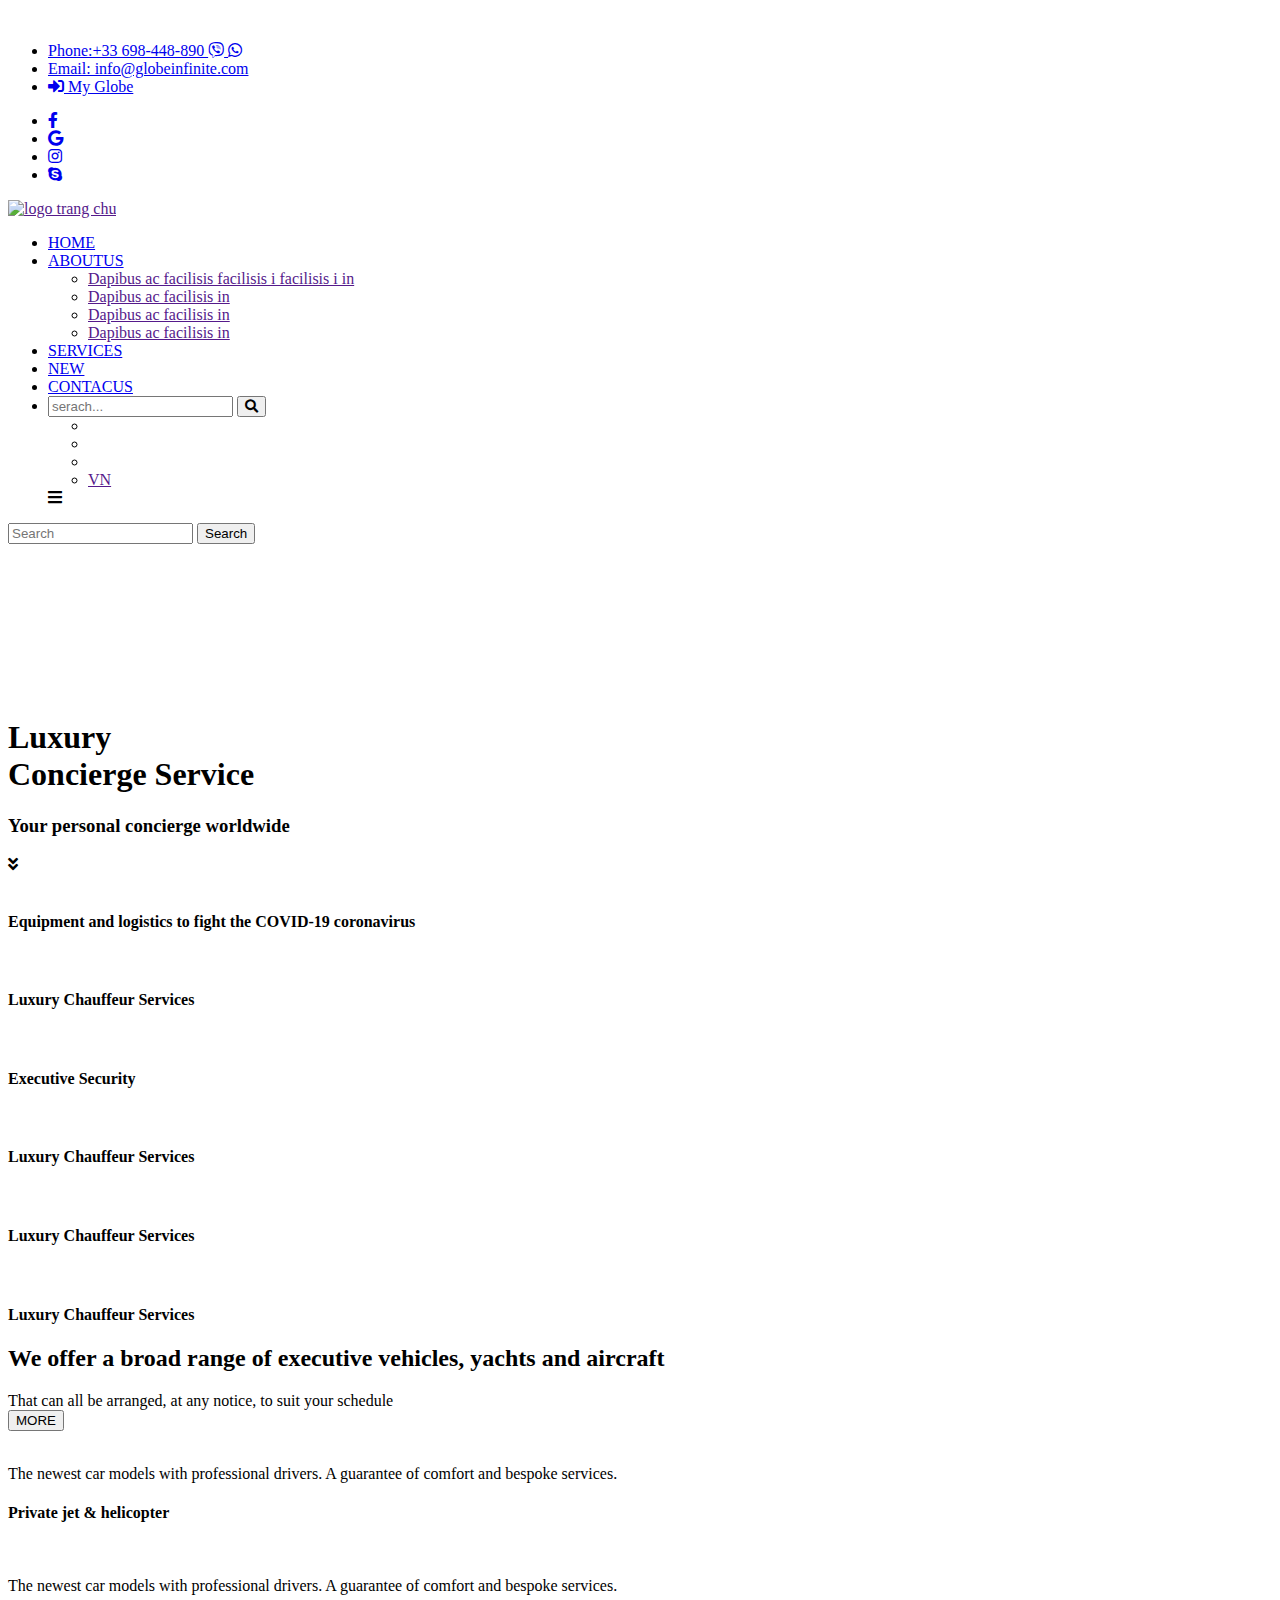
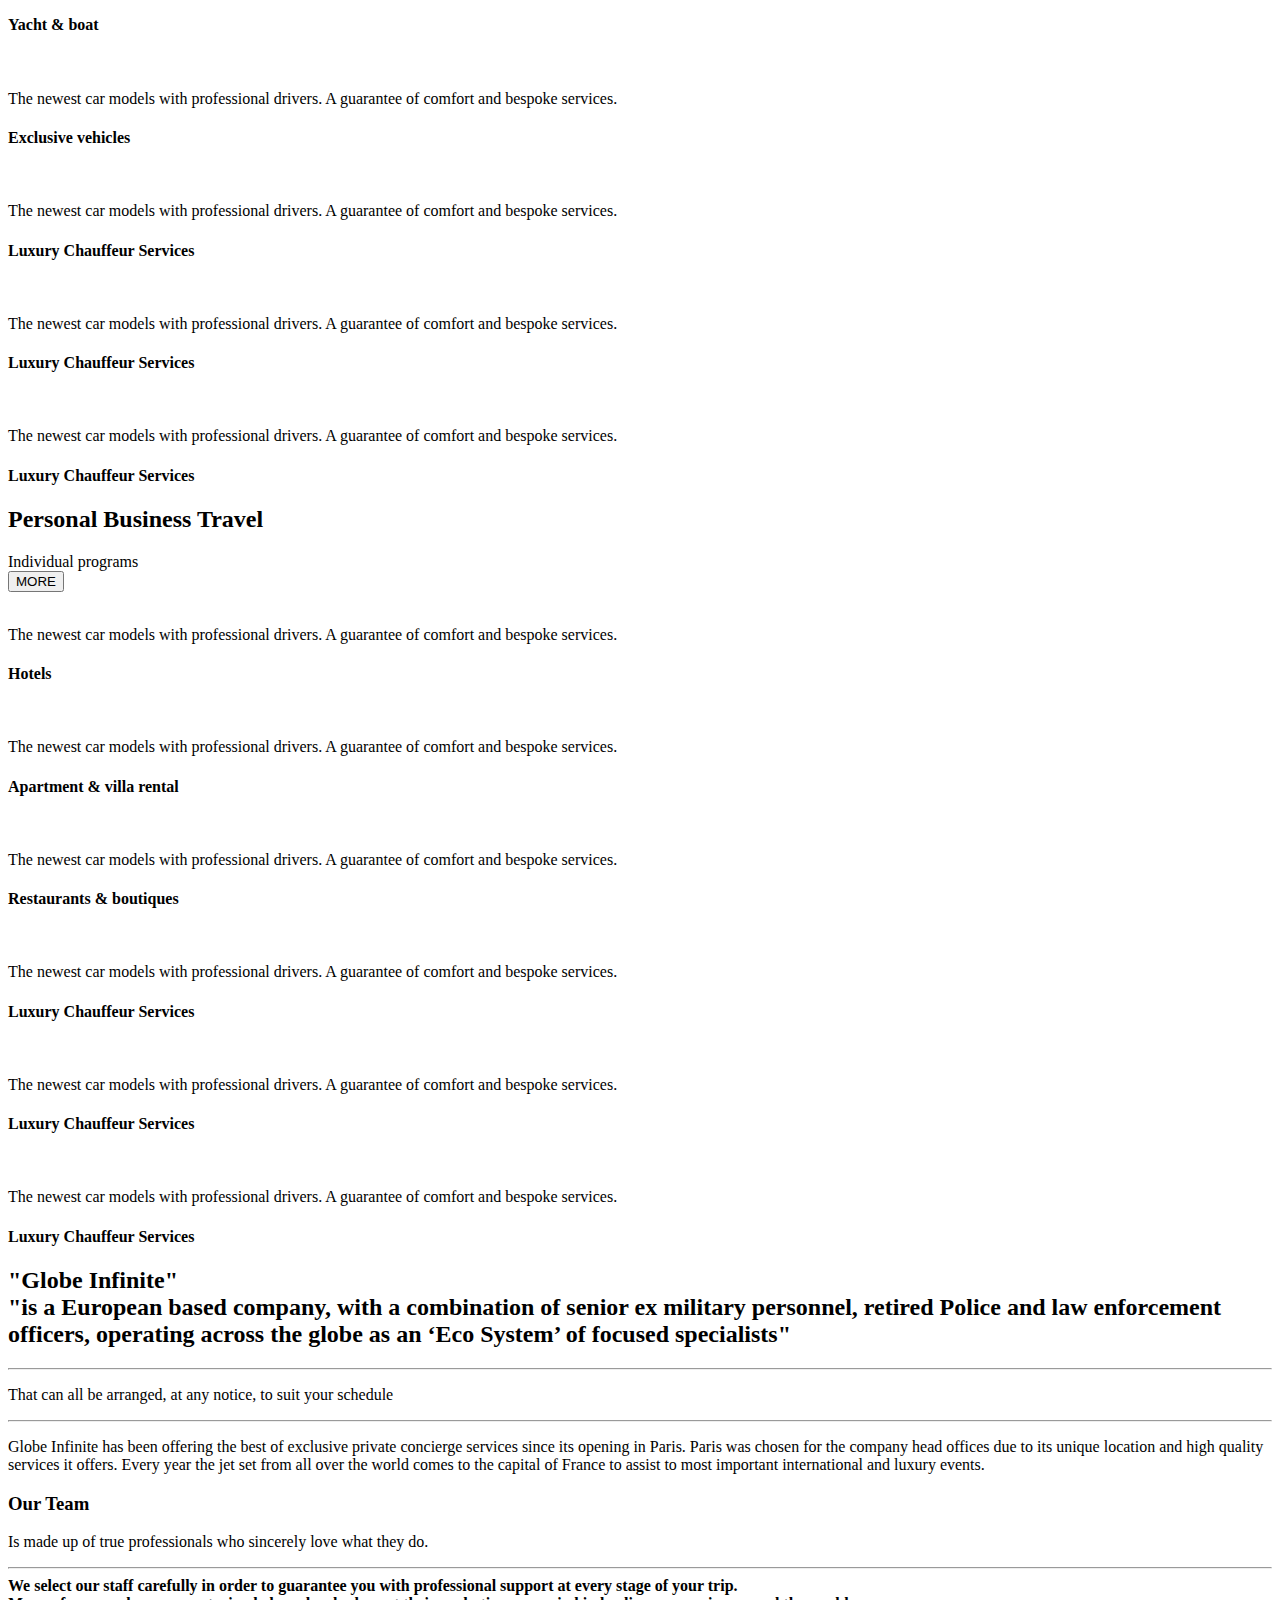
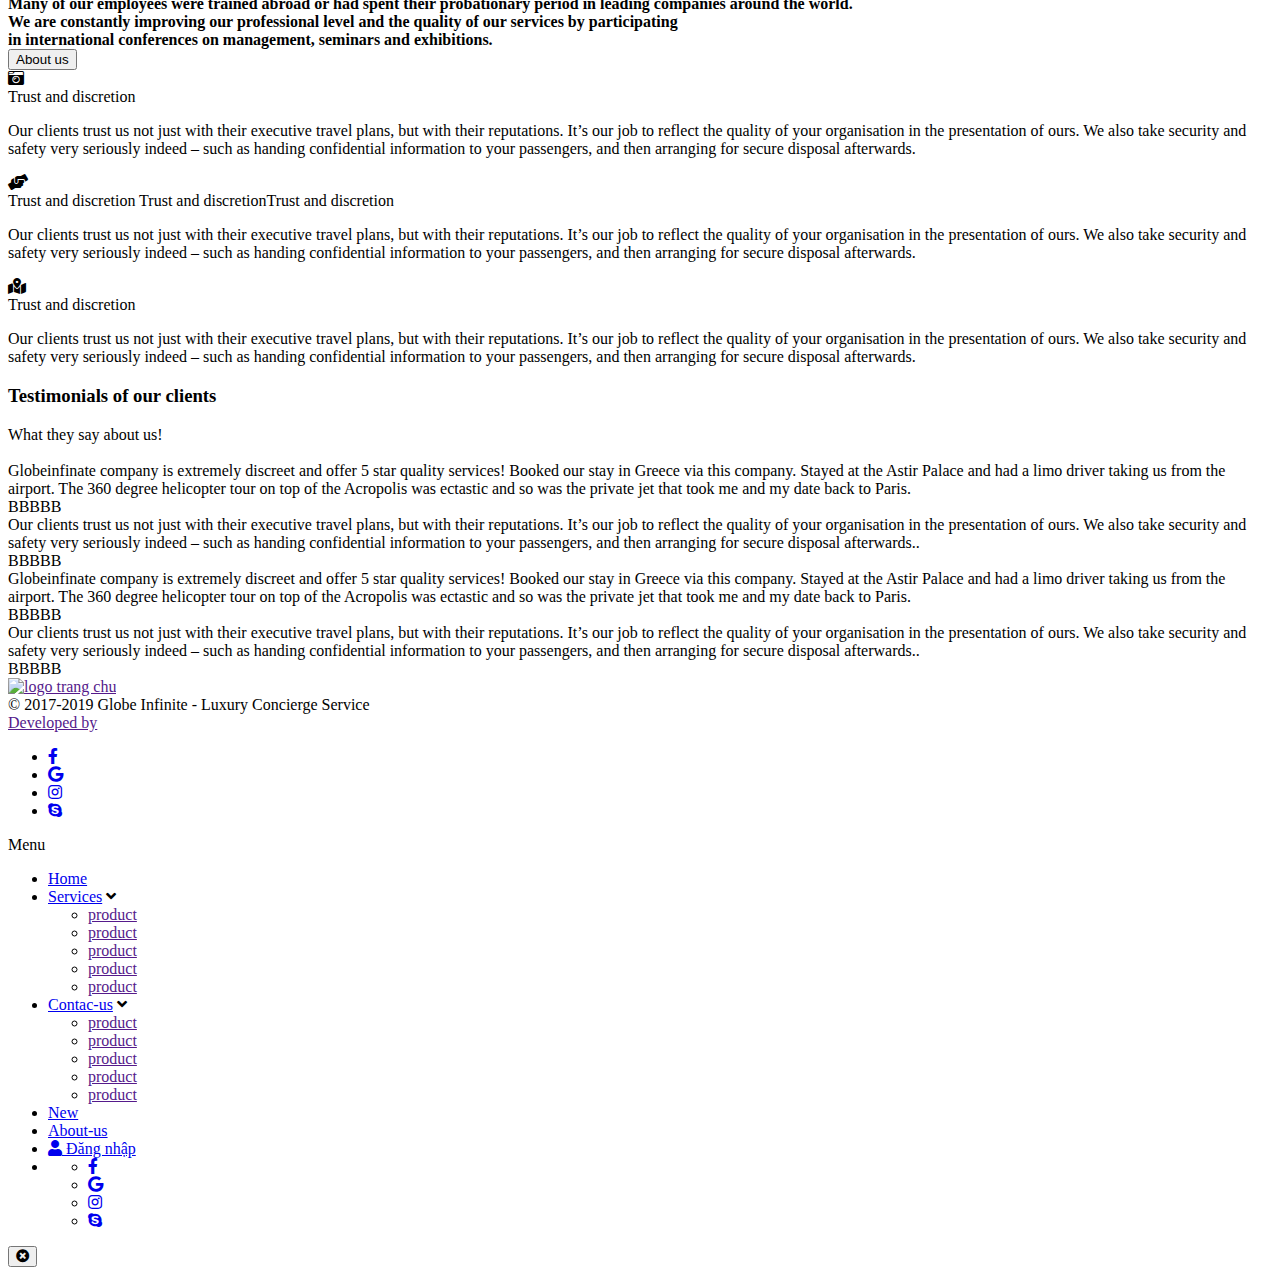
==== index.html @ bdd8c579 "add link js slick" ====
<!DOCTYPE html>
<html lang="en">
<head>
	<meta charset="UTF-8">
	<title>home</title>
	<meta name="viewport" content="width=device-width, initial-scale=1, shrink-to-fit=no">
	<link rel="stylesheet" href="asset/css/base.css">
	<link rel="stylesheet" href="asset/css/main.css">
	
	<!-- bst4 -->
	<link rel="stylesheet" href="https://stackpath.bootstrapcdn.com/bootstrap/4.5.0/css/bootstrap.min.css" integrity="sha384-9aIt2nRpC12Uk9gS9baDl411NQApFmC26EwAOH8WgZl5MYYxFfc+NcPb1dKGj7Sk" crossorigin="anonymous">
	<!-- fontawe -->
	<link rel="stylesheet" href="https://cdnjs.cloudflare.com/ajax/libs/font-awesome/5.13.0/css/all.min.css">
	<!-- animtaeCSS -->
	<link rel="stylesheet" href="https://cdnjs.cloudflare.com/ajax/libs/animate.css/4.0.0/animate.min.css">
	<!-- slick -->
	<link rel="stylesheet" href="asset/css/slick-theme.css">
	<link rel="stylesheet" href="asset/css/slick.css">
	<!-- font -->
	<link href="https://fonts.googleapis.com/css2?family=DM+Serif+Display:ital@1&display=swap" rel="stylesheet">
</head>
<body class="preloading">
	<div class="load">
		<img src="https://media.giphy.com/media/Sqf8NzyFJKAVTHQfei/giphy.gif" alt="">
	</div>
	<header class="header">
		<div class="container-fluid header-top">
			<nav class="navbar">
			
				    <ul class=" navbar list-inline list-head-infor">
				      <li class="nav-item active">
				        <a class="nav-link link-telephon" href="#">Phone:+33 698-448-890 <i class="fab fa-viber link-viber"></i>
				        <i class="fab fa-whatsapp link-whatsapp"></i> <span class="sr-only">(current)</span></a>
				      </li>
				      <li class="nav-item">
				        <a class="nav-link link-email" href="#"> Email: info@globeinfinite.com</a>
				      </li>
				      <li class="nav-item">
				        <a class="nav-link link-my-golbe" href="#"><i class="fas fa-sign-in-alt"></i>
				        	<span>My Globe</span></a>
				      </li>
				     
				    </ul>
				       <ul class=" navbar list-header-icon list-inline">
				      <li class="nav-item active">
				        <a class="nav-link link-facebook" href="#"><i class="fab fa-facebook-f"></i></a>
				      </li>
				      <li class="nav-item">
				        <a class="nav-link link-google" href="#"> <i class="fab fa-google"></i></a>
				      </li>
				      <li class="nav-item">
				        <a class="nav-link link-instagram" href="#"><i class="fab fa-instagram"></i></a>
				      </li>
				       <li class="nav-item">
				        <a class="nav-link link-skype" href="#"><i class="fab fa-skype"></i></a>
				      </li>

				     
				    </ul>
				  
			</nav>
		</div>
		<div class="container-fluid header-bottom">
			<nav class="navbar">
				<div>
					<a class="nav-link link-header-logo" href="">
						<img class="" src="asset/img/logoheader.jpg" alt="logo trang chu">
					</a>
				</div>
				<div>
				  
				       <ul class=" navbar list-header-category list-inline">
				      <li class="nav-item active-category-home">
				        <a class="nav-link link-home" href="index.html">HOME</a>
				      
				      </li>
				      <li class="nav-item category-aboutus ">
				        <a class="nav-link link-aboutus" href="about-us.html"> ABOUTUS</a>
				          <ul class="list-group list-category-hover">
						  <li class="list-group-item"><a href="">Dapibus ac facilisis  facilisis i facilisis i in</a></li>
						  <li class="list-group-item"><a href="">Dapibus ac facilisis in</a></li>
						  <li class="list-group-item"><a href="">Dapibus ac facilisis in</a></li>
						  <li class="list-group-item"><a href="">Dapibus ac facilisis in</a></li>
						</ul>
				      </li>
				      <li class="nav-item">
				        <a class="nav-link link-services" href="services.html">SERVICES</a>
				      </li>
				       <li class="nav-item">
				        <a class="nav-link link-new" href="new.html">NEW</a>
				      </li>
				       <li class="nav-item">
				        <a class="nav-link link-contacus" href="contact-us.html">CONTACUS</a>
				      </li>
				       <li class="nav-item ">
				      		<div class="header-search">
				      			<div>
				      				<form class="form-search-header" action="">
				      					<input type="text" id="input-search" class="input-search-header" placeholder="serach...">
				      					<button type="submit" form="input-search" class="button-search-header" >
				      						<i class="fas fa-search"></i>
				      					</button>
				      				</form>
				      					
				      			</div>
				      			
				      	
				      		</div>
				      		<div class="header-choose-language">
				      			<ul class="nav list-inline list-header-language">
				      				<li><a href=""><img src="asset/img/vie.jpg" width="15" height="10" alt=""></a></li>
				      				<li><a href=""><img src="asset/img/EN.webp" width="15" height="10" alt=""></a></li>
				      				<li><a href=""><img src="asset/img/vie.jpg" width="15" height="10" alt=""></a></li>
				      				<li><a class="nav-link" href="">VN</a></li>
				      			</ul>
				      		</div>
			      			<div class="button-humberger-mobile">
								<span><i class="fas fa-bars"></i></span>
							</div>
				      </li>
				    </ul>

				</div>
			
			</nav>
		</div>
		<!-- Modal -->
		<!-- Modal -->
		<div class="modal fade model-search" id="exampleModal" tabindex="-1" role="dialog" aria-labelledby="exampleModalLabel" aria-hidden="true">
		  <div class="modal-dialog">
		    <div class="modal-content">
		     <div class="navbar navbar-light bg-light box-search">
				  <form class="form-inline form-search">
				    <input class="form-control mr-sm-2 input-search" type="search" placeholder="Search" aria-label="Search">
				    <button class="btn btn-outline-success my-2 my-sm-0" type="submit">Search</button>
				  </form>
				
			</div>
		    </div>
		  </div>
		</div>
	</header>

	<div class="main-content">
	<section class="section1-home container-fluid">
		
		<div class="video-container">
			<video autoplay="" loop="" muted="" >
				<source src="asset/video/Particles, Lights, Squares, No Copyright, Copyright Free Video, Motion Graphics, Background Video.mp4" type="video/mp4">
			</video>
		</div>
		<div class="wpb_content_element">
			<h1 class="wow animate__animated animate__backInUp">Luxury <br>
				Concierge Service
			</h1>
			<h3 >Your personal concierge worldwide</h3>
			<div class="arrow-down-section1">
				<i class="fas fa-angle-double-down"></i>
			</div>
		</div>
		
		
	</section>
	<section class="section2-home section-home ">
		<div class="container">
		 <div class="slick-header-section ">

			    <div class="item-slider">
			    	<img class="img-slider" src="asset/img/img-slider1.jpg" alt="">
			    	<div class="content-slider-slide-item">
			    		
			    		<h4 class="title-slider-item">Equipment and logistics to fight the COVID-19 coronavirus</h4>
			    	</div>
			    </div>
			    <div class="item-slider">
			    	<img class="img-slider" src="asset/img/img-slider1.jpg" alt="">
			    	<div class="content-slider-slide-item">
			    		
			    		<h4 class="title-slider-item">Luxury Chauffeur Services</h4>
			    	</div>

			    </div>
			    <div class="item-slider">
			    	<img class="img-slider" src="asset/img/img-slider1.jpg" alt="">
			    	<div class="content-slider-slide-item">
			    		
			    		<h4 class="title-slider-item">Executive Security</h4>
			    	</div>

			    </div>
			    <div class="item-slider">
			    	<img class="img-slider" src="asset/img/img-slider1.jpg" alt="">
			    	<div class="content-slider-slide-item">
			    		
			    		<h4 class="title-slider-item">Luxury Chauffeur Services</h4>
			    	</div>

			    </div >
			       <div class="item-slider">
			    	<img class="img-slider" src="asset/img/img-slider1.jpg" alt="">
			    	<div class="content-slider-slide-item">
			    		
			    		<h4 class="title-slider-item">Luxury Chauffeur Services</h4>
			    	</div>

			    </div>
			    <div class="item-slider">
			    	<img class="img-slider" src="asset/img/img-slider1.jpg" alt="">
			    	<div class="content-slider-slide-item">
			    		
			    		<h4 class="title-slider-item">Luxury Chauffeur Services</h4>
			    	</div>

			    </div>
			    
			 </div>
			 <div class="dfd-heading-section">
			 	<h2 class="h2-home dfd-title ">We offer a broad range of executive vehicles, yachts and aircraft</h2>
			 	<div class="dfd-content-subtitle">That can all be arranged, at any notice, to suit your schedule</div>
			 	<button type="button" class="dfd-button-inner-more">MORE</button>
			 </div>
			 </div>
	</section>
	<section class="section3-home section-home ">
		<div class="container">
		 <div class="slick-header-section ">

			    <div class="item-slider wow animate__animated animate__fadeInUp">
			    	<img class="img-slider " src="asset/img/img-slider1.jpg" alt="">
			    	<div class="content-slider-slide-item">
			    		<p class="text-content-slider-item">The newest car models with professional drivers. A guarantee of comfort and bespoke services.</p>
			    		<h4 class="title-slider-item">Private jet & helicopter</h4>
			    	</div>
			    	
			    </div>
			    <div class="item-slider">
			    	<img class="img-slider" src="asset/img/hotel-img.jpg" alt="">
			    <div class="content-slider-slide-item">
			    		<p class="text-content-slider-item">The newest car models with professional drivers. A guarantee of comfort and bespoke services.</p>
			    		<h4 class="title-slider-item">Yacht & boat</h4>
			    	</div>

			    </div>
			    <div class="item-slider">
			    	<img class="img-slider" src="asset/img/img-slider1.jpg" alt="">
			    <div class="content-slider-slide-item">
			    		<p class="text-content-slider-item">The newest car models with professional drivers. A guarantee of comfort and bespoke services.</p>
			    		<h4 class="title-slider-item">Exclusive vehicles</h4>
			    	</div>

			    </div>
			    <div class="item-slider">
			    	<img class="img-slider" src="asset/img/hotel-img.jpg" alt="">
			    <div class="content-slider-slide-item">
			    		<p class="text-content-slider-item">The newest car models with professional drivers. A guarantee of comfort and bespoke services.</p>
			    		<h4 class="title-slider-item">Luxury Chauffeur Services</h4>
			    	</div>

			    </div >
			       <div class="item-slider">
			    	<img class="img-slider" src="asset/img/img-slider1.jpg" alt="">
			    <div class="content-slider-slide-item">
			    		<p class="text-content-slider-item">The newest car models with professional drivers. A guarantee of comfort and bespoke services.</p>
			    		<h4 class="title-slider-item">Luxury Chauffeur Services</h4>
			    	</div>

			    </div>
			    <div class="item-slider">
			    	<img class="img-slider" src="asset/img/img-slider1.jpg" alt="">
			    <div class="content-slider-slide-item">
			    		<p class="text-content-slider-item">The newest car models with professional drivers. A guarantee of comfort and bespoke services.</p>
			    		<h4 class="title-slider-item">Luxury Chauffeur Services</h4>
			    	</div>

			    </div>
			    
			 </div>
			 <div class="dfd-heading-section">
			 	<h2 class="h2-home dfd-title ">Personal Business Travel</h2>
			 	<div class="dfd-content-subtitle">Individual programs</div>
			 	<button type="button" class="dfd-button-inner-more">MORE</button>
			 </div>
			 </div>
	</section>
	<section class="section4-home section-home ">
		<div class="container">
		 <div class="slick-header-section ">

			    <div class="item-slider">
			    	<img class="img-slider" src="asset/img/img-slider1.jpg" alt="">
			    <div class="content-slider-slide-item">
			    		<p class="text-content-slider-item">The newest car models with professional drivers. A guarantee of comfort and bespoke services.</p>
			    		<h4 class="title-slider-item">Hotels</h4>
			    	</div>
			    </div>
			    <div class="item-slider">
			    	<img class="img-slider" src="asset/img/hotel-img.jpg" alt="">
			    <div class="content-slider-slide-item">
			    		<p class="text-content-slider-item">The newest car models with professional drivers. A guarantee of comfort and bespoke services.</p>
			    		<h4 class="title-slider-item">Apartment & villa rental</h4>
			    	</div>

			    </div>
			    <div class="item-slider">
			    	<img class="img-slider" src="asset/img/img-slider1.jpg" alt="">
			    <div class="content-slider-slide-item">
			    		<p class="text-content-slider-item">The newest car models with professional drivers. A guarantee of comfort and bespoke services.</p>
			    		<h4 class="title-slider-item">Restaurants & boutiques</h4>
			    	</div>

			    </div>
			    <div class="item-slider">
			    	<img class="img-slider" src="asset/img/hotel-img.jpg" alt="">
			    <div class="content-slider-slide-item">
			    		<p class="text-content-slider-item">The newest car models with professional drivers. A guarantee of comfort and bespoke services.</p>
			    		<h4 class="title-slider-item">Luxury Chauffeur Services</h4>
			    	</div>

			    </div >
			       <div class="item-slider">
			    	<img class="img-slider" src="asset/img/img-slider1.jpg" alt="">
			    <div class="content-slider-slide-item">
			    		<p class="text-content-slider-item">The newest car models with professional drivers. A guarantee of comfort and bespoke services.</p>
			    		<h4 class="title-slider-item">Luxury Chauffeur Services</h4>
			    	</div>

			    </div>
			    <div class="item-slider">
			    	<img class="img-slider" src="asset/img/img-slider1.jpg" alt="">
			    <div class="content-slider-slide-item">
			    		<p class="text-content-slider-item">The newest car models with professional drivers. A guarantee of comfort and bespoke services.</p>
			    		<h4 class="title-slider-item">Luxury Chauffeur Services</h4>
			    	</div>

			    </div>
			    
			 </div>
			 <div class="dfd-heading-section">
			 	<h2 class="h2-home dfd-textmodule-featured-decoration ">"Globe Infinite"<br>
					
					"is a European based company, with a combination of senior ex military personnel, retired Police and law enforcement officers, operating across the globe as an ‘Eco System’ of focused specialists"
			 	</h2>
					<hr class="hr-dfd-textmodule-featured-decoration">
			 	<p class="dfd-content-title-big">That can all be arranged, at any notice, to suit your schedule
			 	</p>
			 		<hr class="hr-dfd-content-title-big">
			 	<p class="wpb_content_element ">Globe Infinite has been offering the best of exclusive private concierge services since its opening in Paris. Paris was chosen for the company head offices due to its unique location and high quality services it offers. Every year the jet set from all over the world comes to the capital of France to assist to most important international and luxury events.</p>
			 	
			 </div>
			 </div>
	</section>
	<section class="section5-home section-home ">
		<div class="container">
		 
			 <div class="dfd-heading-section-section5">
				<h3 class="dfd-title-ourteam"> Our Team</h3>
				<p class="dfd-content-subtitle dfd-content-subtitle-section5">Is made up of true professionals who sincerely love what they do.</p>
				<hr class="hr-dfd-content-subtitle-section5">
				<div class="content-section5"><strong>We select our staff carefully in order to guarantee you with professional support at every stage of your trip.</strong><br>
					<strong>Many of our employees were trained abroad or had spent their probationary period in leading companies around the world.</strong><br>
					<strong>We are constantly improving our professional level and the quality of our services by participating</strong><br>
					<strong>in international conferences on management, seminars and exhibitions.</strong>
				</div>
				<button type="button" class="dfd-button-text-about-us">About us</button>
			 </div>
	</section>
	<section class="section6-home section-home">
		<div class="container container-full-section6">
			<div class="header-section6">
				<div class="row row-card-home">
					<div class=" ">
						<div class="card container-card-header">
						  <div class="card-img-top">
						  	<i class="fas fa-camera-retro"></i>
						  </div>
						  <div class="card-body">
						  	<div><span class="info-card-title">Trust and discretion</span></div>
						  	<div><p class="text-card-infor">Our clients trust us not just with their executive travel plans, but with their reputations. It’s our job to reflect the quality of your organisation in the presentation of ours. We also take security and safety very seriously indeed – such as handing confidential information to your passengers, and then arranging for secure disposal afterwards.</p></div>
	  					</div>
						</div>
					</div>
					<div class="">
						<div class="card container-card-header card-center">
						  <div class="card-img-top">
						  	<i class="fas fa-hands-helping"></i>
						  </div>
						  <div class="card-body">
						  	<div><span class="info-card-title"> Trust and discretion Trust and discretionTrust and discretion</span></div>
						  	<div><p class="text-card-infor">Our clients trust us not just with their executive travel plans, but with their reputations. It’s our job to reflect the quality of your organisation in the presentation of ours. We also take security and safety very seriously indeed – such as handing confidential information to your passengers, and then arranging for secure disposal afterwards.</p></div>
	  					</div>
					</div>
				</div>
				<div class="">
					<div class="card container-card-header">
					  <div class="card-img-top">
					  	<i class="fas fa-map-marked-alt"></i>
					  </div>
					  <div class="card-body">
					  	<div><span class="info-card-title">Trust and discretion</span></div>
					  	<div><p class="text-card-infor">Our clients trust us not just with their executive travel plans, but with their reputations. It’s our job to reflect the quality of your organisation in the presentation of ours. We also take security and safety very seriously indeed – such as handing confidential information to your passengers, and then arranging for secure disposal afterwards.</p></div>
  					</div>
					</div>
				</div>
				
			</div>
			</div>
			
			<div class="testimonial-section6-home">
				<div class="container-carousel ">
				<h3 class="Testimonials-title-testimonial">Testimonials of our clients</h3>
				<div class="content-subtitle">What they say about us!</div>
				<div class="slick-slider-section6-home">
					<div class="container-img-slick-section-6-home">
						<div class="slider-nav slider-img-section6-home row">
							<img class="col-4" src="asset/img/avt-ceo.jpg" alt="">
							
							<img class="col-4" src="asset/img/avt-ceo2.jpg" alt="">
							<img class="col-4" src="asset/img/avt-ceo.jpg" alt="">
							<img class="col-4" src="asset/img/avt-ceo2.jpg" alt="">
							

						</div>
					</div>
					
					<div class="slider-for slider-content-section6-home">
						<div>
							<div class="content-detal-slide-testimonials">Globeinfinate company is extremely discreet and offer 5 star quality services! Booked our stay in Greece via this company. Stayed at the Astir Palace and had a limo driver taking us from the airport. The 360 degree helicopter tour on top of the Acropolis was ectastic and so was the private jet that took me and my date back to Paris.</div>
							<div class="name-ceo-section6-home">BBBBB</div>
						</div>
						<div>
							<div class="content-detal-slide-testimonials">Our clients trust us not just with their executive travel plans, but with their reputations. It’s our job to reflect the quality of your organisation in the presentation of ours. We also take security and safety very seriously indeed – such as handing confidential information to your passengers, and then arranging for secure disposal afterwards..</div>
							<div class="name-ceo-section6-home">BBBBB</div>
						</div>
						<div>
							<div class="content-detal-slide-testimonials">Globeinfinate company is extremely discreet and offer 5 star quality services! Booked our stay in Greece via this company. Stayed at the Astir Palace and had a limo driver taking us from the airport. The 360 degree helicopter tour on top of the Acropolis was ectastic and so was the private jet that took me and my date back to Paris.</div>
							<div class="name-ceo-section6-home">BBBBB</div>
						</div>
						<div>
							<div class="content-detal-slide-testimonials">Our clients trust us not just with their executive travel plans, but with their reputations. It’s our job to reflect the quality of your organisation in the presentation of ours. We also take security and safety very seriously indeed – such as handing confidential information to your passengers, and then arranging for secure disposal afterwards..</div>
							<div class="name-ceo-section6-home">BBBBB</div>
						</div>
						
						
					</div>
				</div>
			</div>
			</div>
			
		</div>
	</section>
	</div>
	<footer class="footer-home">
		<nav class="navbar nav-footer">
			<a class="nav-link link-header-logo" href="">
				<img class="" src="asset/img/logoheader.jpg" alt="logo trang chu">
			</a>
			<div class="subfooter-copyright">
				<span>© 2017-2019 Globe Infinite - Luxury Concierge Service <br>
					<a href="">Developed by</a>
					<a href="">
						<img src="/wp-content/uploads/svg/rs.png" alt="">
					</a>

				</span>
			</div>
			<ul class=" navbar list-header-icon list-inline">
				      <li class="nav-item active">
				        <a class="nav-link link-facebook" href="#"><i class="fab fa-facebook-f"></i></a>
				      </li>
				      <li class="nav-item">
				        <a class="nav-link link-google" href="#"> <i class="fab fa-google"></i></a>
				      </li>
				      <li class="nav-item">
				        <a class="nav-link link-instagram" href="#"><i class="fab fa-instagram"></i></a>
				      </li>
				       <li class="nav-item">
				        <a class="nav-link link-skype" href="#"><i class="fab fa-skype"></i></a>
				      </li>

				     
				    </ul>
		</nav>
	</footer>
	<!-- 
	

	menu-mobile

	 -->
	<nav id="nav-mobile" class="nav-mobile">
		    <div class="container-nav-mobile">
		        <p class="title-menu list-group-item">Menu</p>
		        <div class="main-navbar">
		            <ul class="list-group list-category-mobile">
		            	 <li class="list-group-item header-item-mobile">
		                    <a class="link-item-mobile" href="index.html">Home</a>
		                   
		                </li>
		                <li class="list-group-item header-item-mobile">
		                    <a class="link-item-mobile" href="services.html">Services</a>
		                    <span class="icon-subnav"><i class="fas fa-angle-down"></i></span>
		                    <div class="subnav-children doimau">
		                        <ul class="list-group">
		                            <li class="list-group-item"><a href="">product</a></li>
		                            <li class="list-group-item"><a href="">product</a></li>
		                            <li class="list-group-item"><a href="">product</a></li>
		                            <li class="list-group-item"><a href="">product</a></li>
		                            <li class="list-group-item"><a href="">product</a></li>
		                        </ul>
		                    </div>
		                </li>
		                <li class="list-group-item header-item-mobile">
		                    <a class="link-item-mobile" href="contact-us.html">Contac-us</a>
		                    <span class="icon-subnav"><i class="fas fa-angle-down"></i></span>
		                    <div class="subnav-children">
		                        <ul class="list-group">
		                            <li class="list-group-item"><a href="">product</a></li>
		                            <li class="list-group-item"><a href="">product</a></li>
		                            <li class="list-group-item"><a href="">product</a></li>
		                            <li class="list-group-item"><a href="">product</a></li>
		                            <li class="list-group-item"><a href="">product</a></li>
		                        </ul>
		                    </div>
		                </li>
		                <li class="list-group-item header-item-mobile">
		                    <a class="link-item-mobile" href="new.html">New</a>
		                   
		                </li>
		                <li class="list-group-item header-item-mobile">
		                    <a class="link-item-mobile" href="about-us.html">About-us</a>
		                   
		                </li>
		                <li class="list-group-item login-mobile ">
		                 <a href="login.html">
		                 
		                 		<span ><i class="fas fa-user"></i></span>
		                 		<span>Đăng nhập</span>
		                 	
		                 </a>
		                </li>
		                <li class="list-group-item login-mobile ">
		                	<ul class=" navbar list-header-icon list-inline list-social-menu-mobile">
						      <li class="nav-item active">
						        <a class="nav-link link-facebook" href="#"><i class="fab fa-facebook-f"></i></a>
						      </li>
						      <li class="nav-item">
						        <a class="nav-link link-google" href="#"> <i class="fab fa-google"></i></a>
						      </li>
						      <li class="nav-item">
						        <a class="nav-link link-instagram" href="#"><i class="fab fa-instagram"></i></a>
						      </li>
						       <li class="nav-item">
						        <a class="nav-link link-skype" href="#"><i class="fab fa-skype"></i></a>
						      </li>

						     
						    </ul>
		                </li>
		            </ul>
		        </div>
		        <button class="site-close-handle">
		            <span><i class="fas fa-times-circle"></i></span>
		        </button>
		    </div>
		</nav>

	<!-- wwow js -->
	<script type="text/javascript">
		  
	</script>
	<script src="asset/js/wow.min.js"></script>
	

	<script src="https://code.jquery.com/jquery-3.5.1.slim.min.js" integrity="sha384-DfXdz2htPH0lsSSs5nCTpuj/zy4C+OGpamoFVy38MVBnE+IbbVYUew+OrCXaRkfj" crossorigin="anonymous"></script>
<script src="https://cdn.jsdelivr.net/npm/popper.js@1.16.0/dist/umd/popper.min.js" integrity="sha384-Q6E9RHvbIyZFJoft+2mJbHaEWldlvI9IOYy5n3zV9zzTtmI3UksdQRVvoxMfooAo" crossorigin="anonymous"></script>
<script src="https://stackpath.bootstrapcdn.com/bootstrap/4.5.0/js/bootstrap.min.js" integrity="sha384-OgVRvuATP1z7JjHLkuOU7Xw704+h835Lr+6QL9UvYjZE3Ipu6Tp75j7Bh/kR0JKI" crossorigin="anonymous"></script>
<script src="https://code.jquery.com/jquery-3.5.1.js" integrity="sha256-QWo7LDvxbWT2tbbQ97B53yJnYU3WhH/C8ycbRAkjPDc=" crossorigin="anonymous"></script>

<!-- slick slide -->
<script src="https://cdnjs.cloudflare.com/ajax/libs/slick-carousel/1.9.0/slick.min.js"></script>
	<script src="asset/js/slick.min.js"></script>
	<script type="text/javascript" src="//code.jquery.com/jquery-1.11.0.min.js"></script>
<script type="text/javascript" src="//code.jquery.com/jquery-migrate-1.2.1.min.js"></script>


	<!-- mainjs -->
	

	<script type="text/javascript">
    $(document).ready(function(){
      $('.slick-header-section').slick({
          slidesToShow: 3,
		  slidesToScroll: 1,
		  autoplay: false,
		  autoplaySpeed: 2000,
		  dots: true,
		  autoplay:true,
		  responsive: [
		  {
			breakpoint: 992,
			settings: {
			arrows: true,
			centerMode: false,
			
			slidesToShow: 2
			}
			},

			{
			breakpoint: 768,
			settings: {
			arrows: true,
			centerMode: false,
			
			slidesToShow: 1
			}
			},
			{
			breakpoint: 480,
			settings: {
			arrows: true,
			centerMode: false,
			
			slidesToShow: 1
			}} ]
      });
      // ````````
    $('.slider-for').slick({
		  slidesToShow: 1,
		  slidesToScroll: 1,
		   infinite: true,
		  arrows: true,
		  // fade: true,
		  asNavFor: '.slider-nav',
		    dots: true,
		});
		$('.slider-nav').slick({
		  slidesToShow: 3,
		  slidesToScroll: 1,
		  asNavFor: '.slider-for',
		  dots: false,
		  centerMode: true,
		  focusOnSelect: true,
		   centerMode: true,
 			 centerPadding: 0,
 			  arrows: false,
		});
		 $("div.container-card-header").addClass("wow animate__animated animate__fadeInLeft ");
       $("div.item-slider").addClass("wow animate__animated animate__fadeInUp");
       
        $("h2.h2-home").addClass("wow animate__animated animate__fadeInUp");
           // style button slick
       	$("dfd-button-inner-more").addClass("wow animate__animated animate__fadeInUp");

    });
  </script>
  <script>
         new WOW().init();
         // Time Picker Initialization
			
   </script>
   <script src="asset/js/main.js"></script>
</body>
</html>
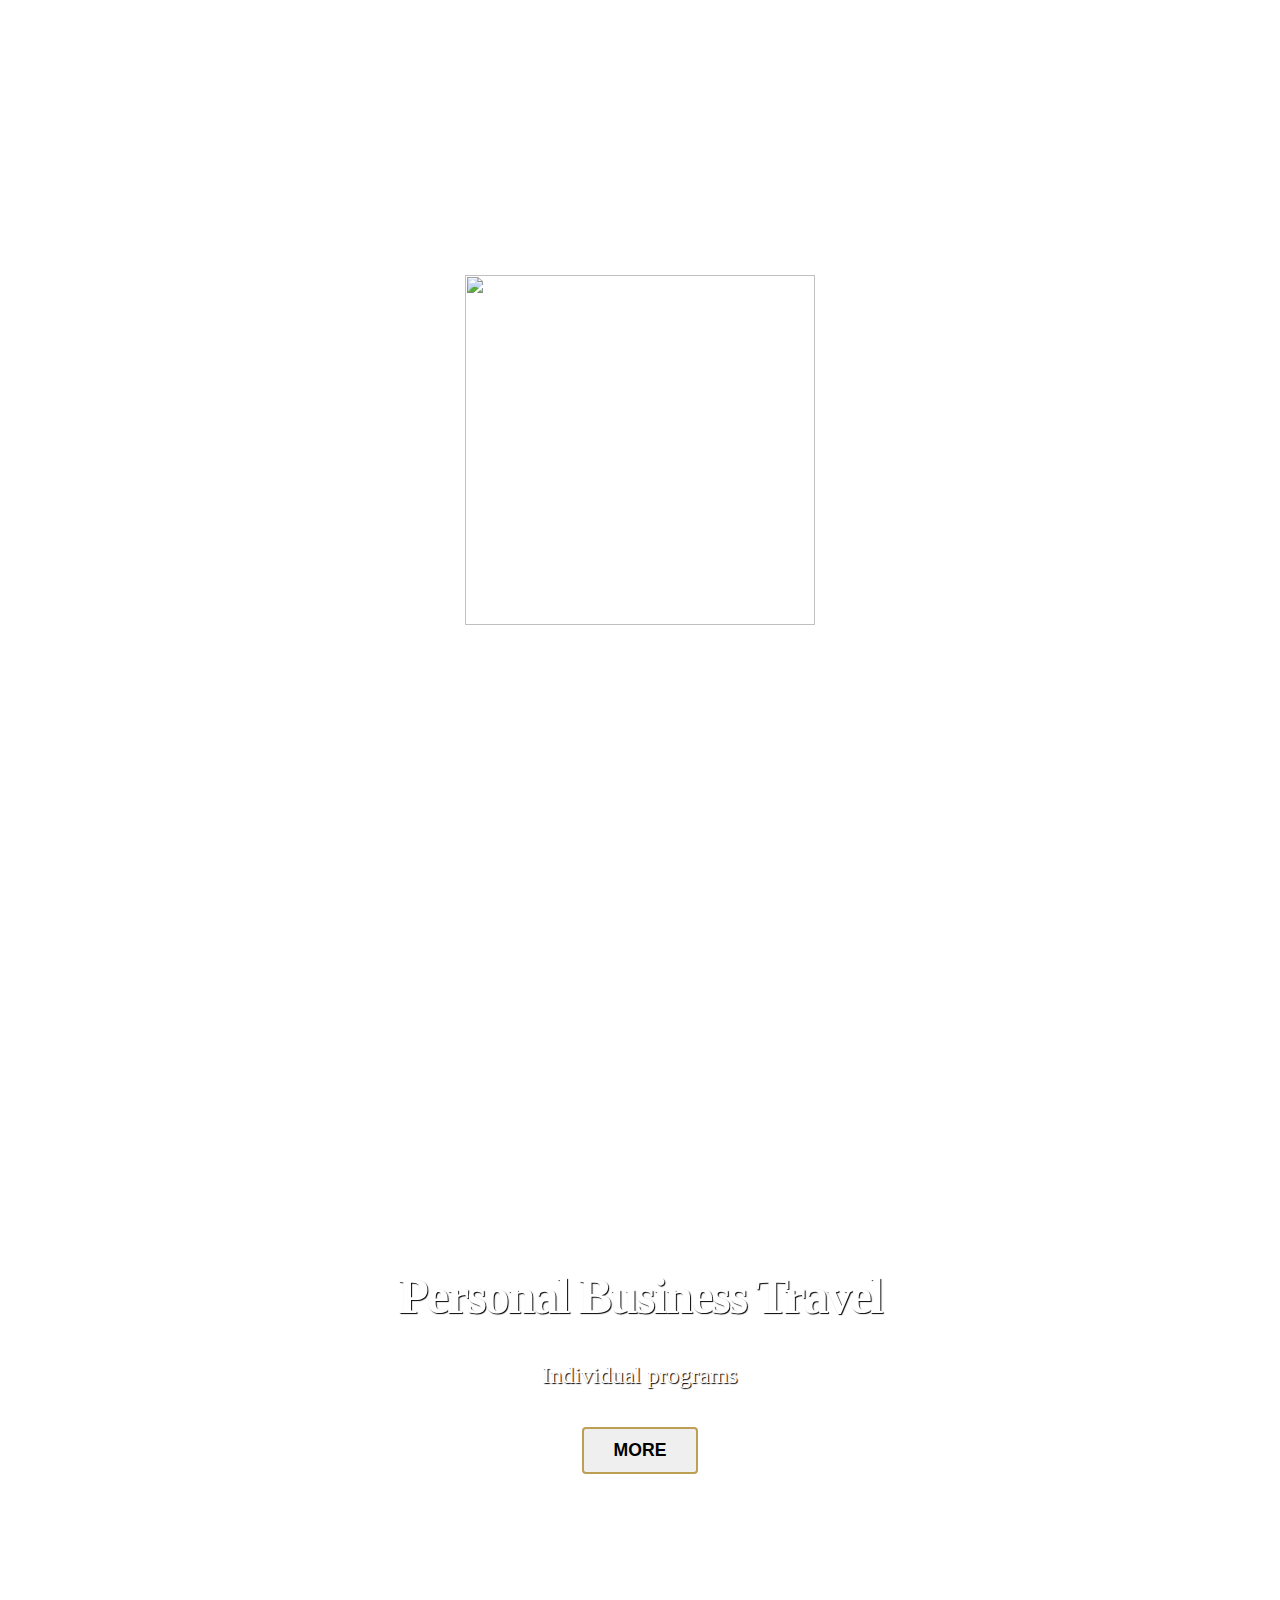
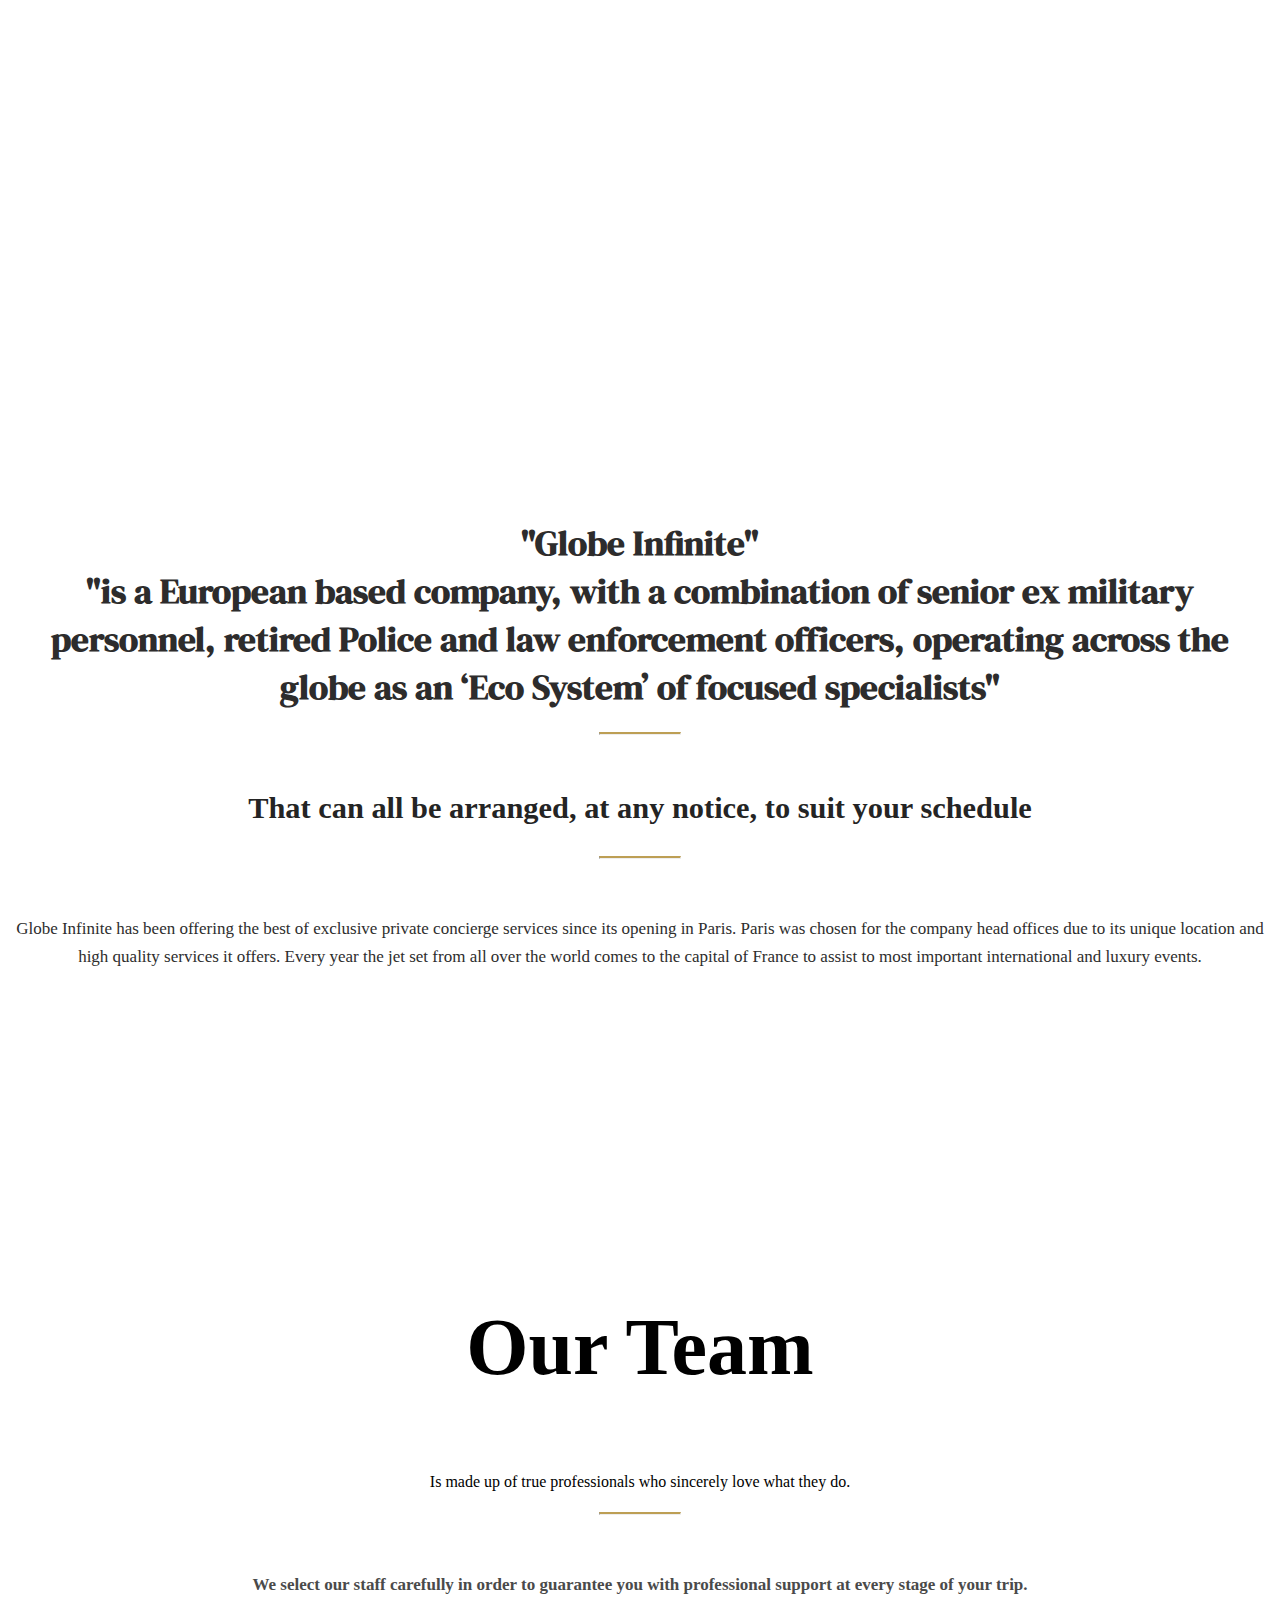
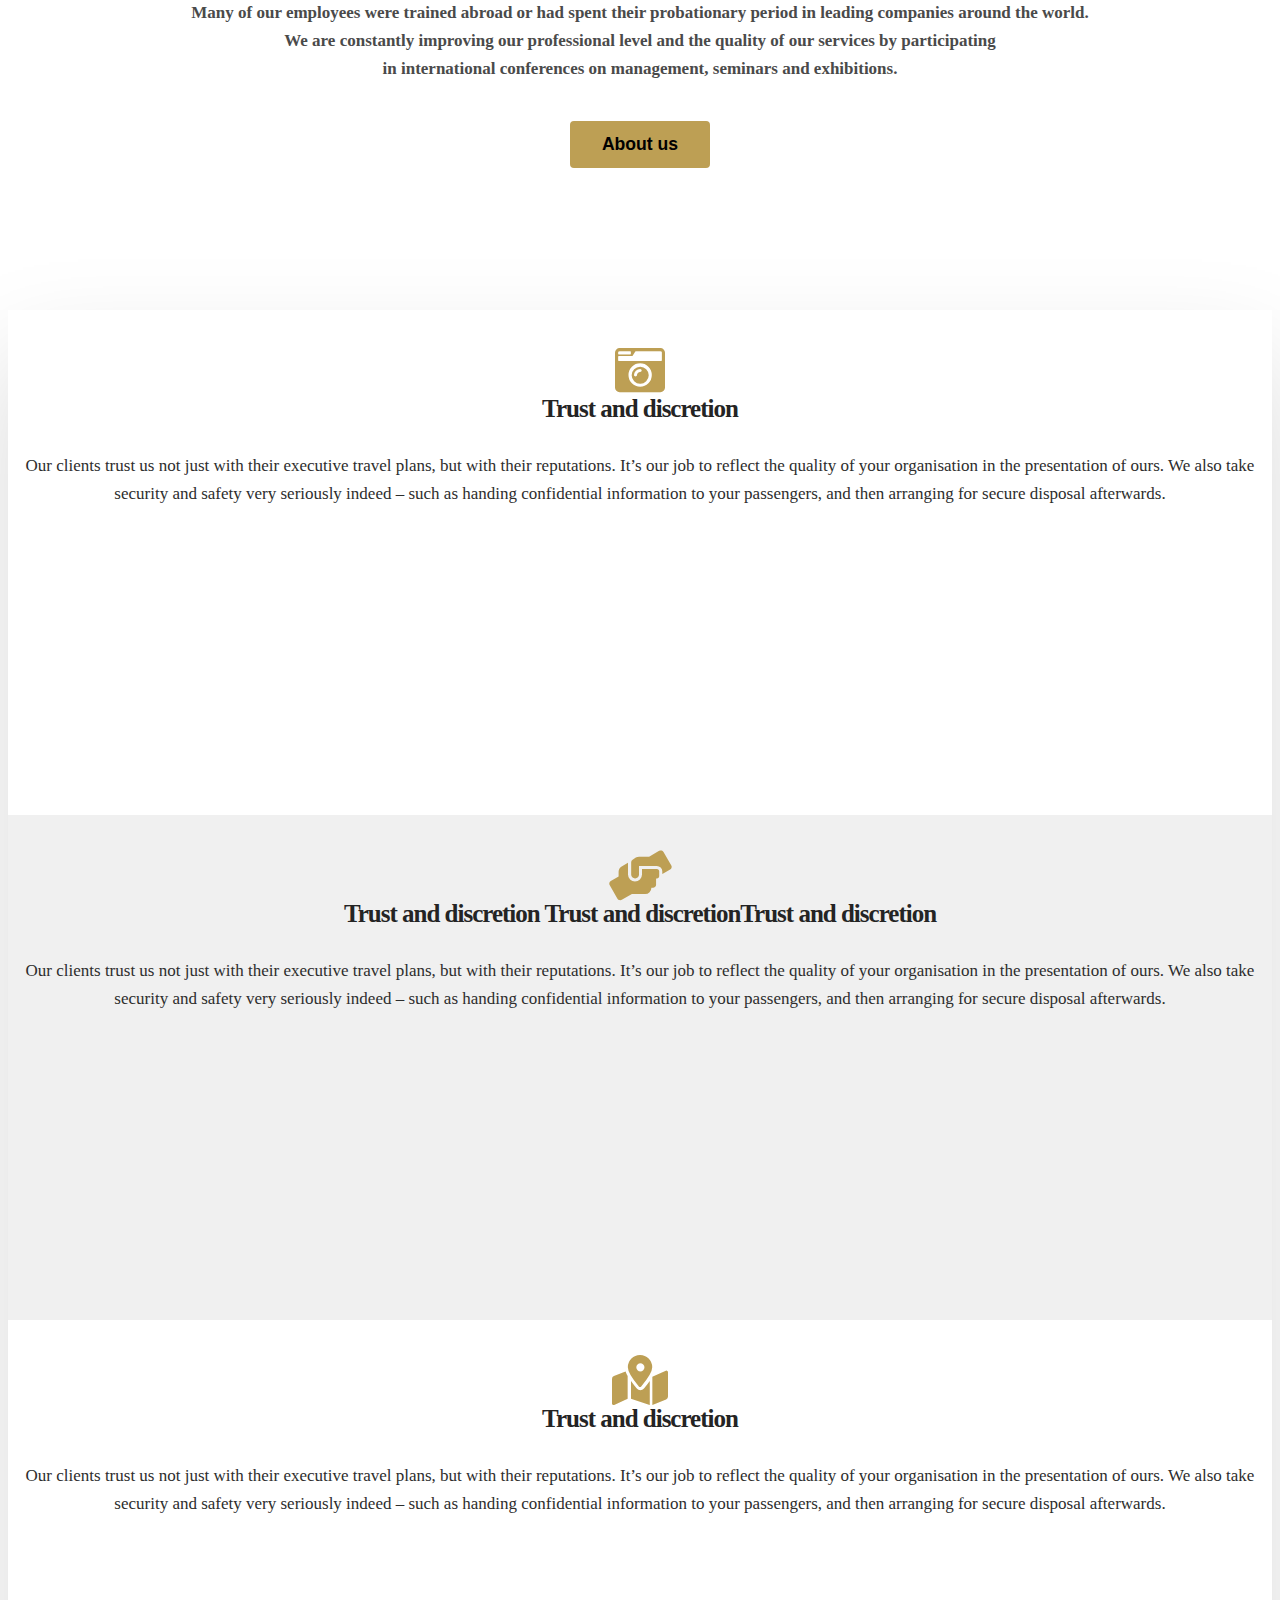
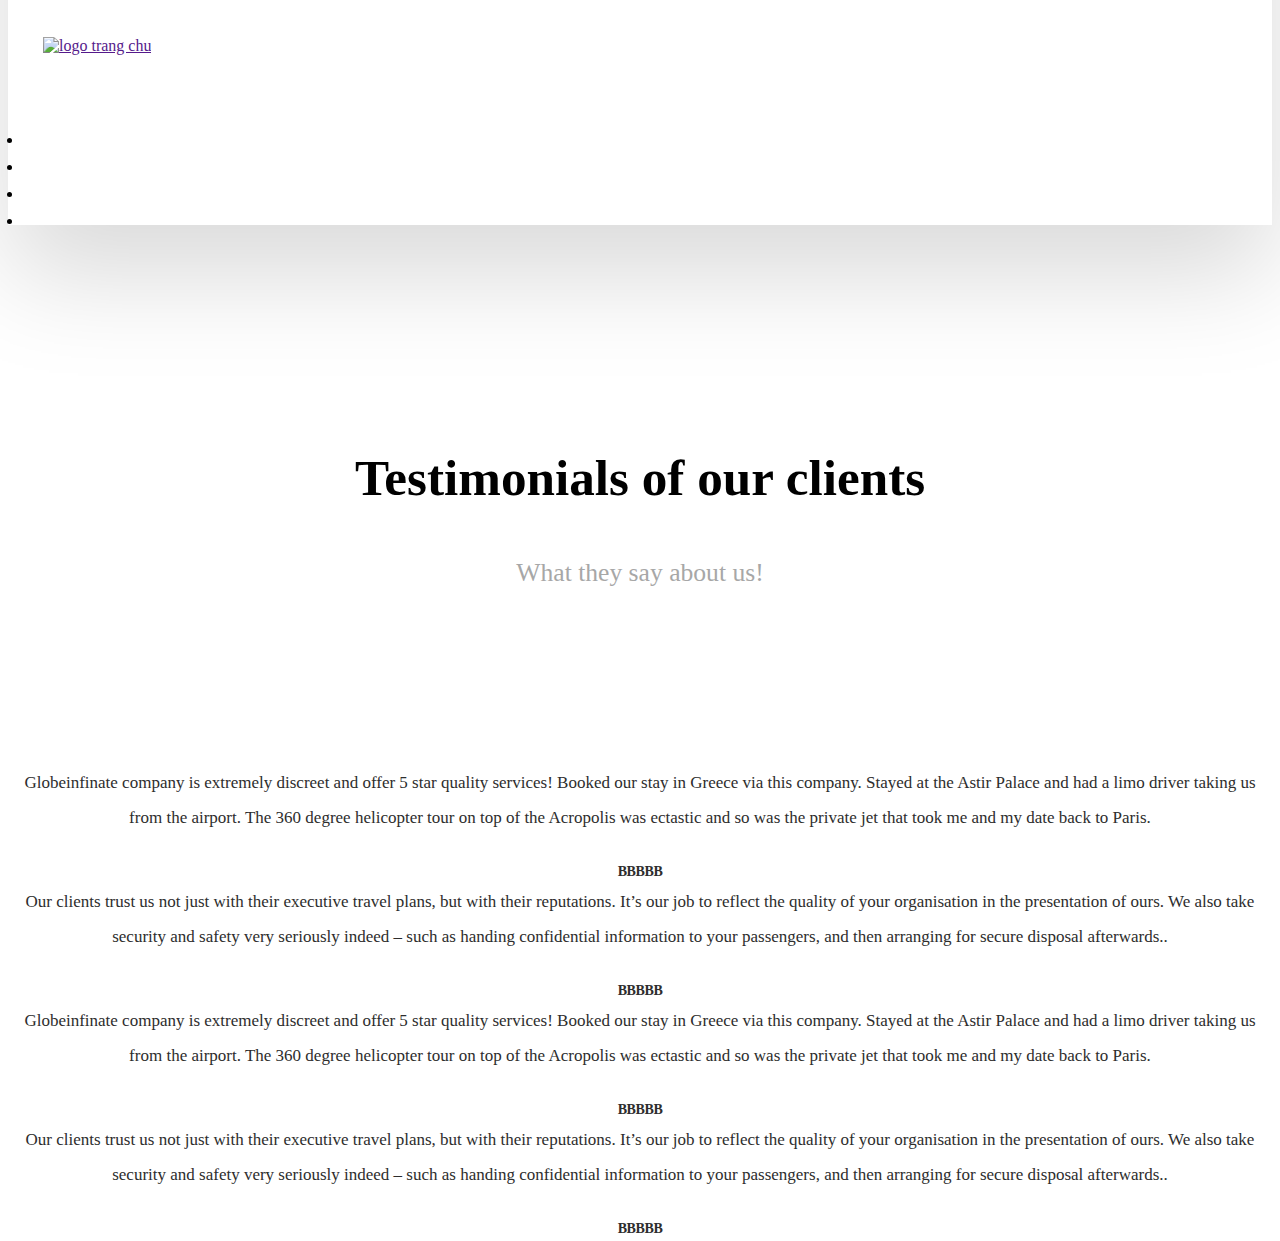
==== commit 8b476cbe: "fix may nha" ====
--- a/index.html
+++ b/index.html
@@ -14,8 +14,11 @@
 	<!-- animtaeCSS -->
 	<link rel="stylesheet" href="https://cdnjs.cloudflare.com/ajax/libs/animate.css/4.0.0/animate.min.css">
 	<!-- slick -->
-	<link rel="stylesheet" href="asset/css/slick-theme.css">
-	<link rel="stylesheet" href="asset/css/slick.css">
+	<link rel="stylesheet" href="../asset/css/slick-theme.css">
+	<link rel="stylesheet" href="../asset/css/slick.css">
+	<link rel="stylesheet" href="https://cdnjs.cloudflare.com/ajax/libs/slick-carousel/1.9.0/slick.css">
+	<link rel="stylesheet" href="https://cdnjs.cloudflare.com/ajax/libs/slick-carousel/1.9.0/slick-theme.css">
+	<link rel="stylesheet" type="text/css" href="//cdn.jsdelivr.net/npm/slick-carousel@1.8.1/slick/slick.css"/>
 	<!-- font -->
 	<link href="https://fonts.googleapis.com/css2?family=DM+Serif+Display:ital@1&display=swap" rel="stylesheet">
 </head>
@@ -111,7 +114,7 @@
 				      				<li><a href=""><img src="asset/img/vie.jpg" width="15" height="10" alt=""></a></li>
 				      				<li><a href=""><img src="asset/img/EN.webp" width="15" height="10" alt=""></a></li>
 				      				<li><a href=""><img src="asset/img/vie.jpg" width="15" height="10" alt=""></a></li>
-				      				<li><a class="nav-link" href="">VN</a></li>
+				      				<li><a class="nav-link language-present" >VN</a></li>
 				      			</ul>
 				      		</div>
 			      			<div class="button-humberger-mobile">
@@ -578,9 +581,10 @@
 
 <!-- slick slide -->
 <script src="https://cdnjs.cloudflare.com/ajax/libs/slick-carousel/1.9.0/slick.min.js"></script>
-	<script src="asset/js/slick.min.js"></script>
+	<script src="../asset/js/slick.min.js"></script>
 	<script type="text/javascript" src="//code.jquery.com/jquery-1.11.0.min.js"></script>
 <script type="text/javascript" src="//code.jquery.com/jquery-migrate-1.2.1.min.js"></script>
+<script type="text/javascript" src="//cdn.jsdelivr.net/npm/slick-carousel@1.8.1/slick/slick.min.js"></script>
 
 
 	<!-- mainjs -->
--- a/asset/css/main.css
+++ b/asset/css/main.css
@@ -0,0 +1,1199 @@
+/*section.section-home*/ div.container{
+	position: relative;
+	height: 100%;
+	
+}
+.load{
+	width: 100%;
+	height: 100%;
+	background: #fff;
+	position: fixed;
+	top: 0;
+	left: 0;
+	z-index: 10000000;
+	display: block;
+	overflow: hidden;
+}
+.language-disable{
+	display: none;
+}
+.load img{
+	width: 350px;
+	height: 350px;
+	position: absolute;
+	top: 50%;
+	left: 50%;
+	-webkit-transform: translate(-50% ,-50%);
+	   -moz-transform: translate(-50% ,-50%);
+	    -ms-transform: translate(-50% ,-50%);
+	     -o-transform: translate(-50% ,-50%);
+	        transform: translate(-50% ,-50%);
+}
+div.main-content{
+	background-color: #fff;
+	padding-bottom: 80px;
+	margin-bottom: 150px;
+}
+header.header{
+	background: rgba(0,0,0,0.8);
+	
+	position: fixed;
+    top: 0;
+    left: 0;
+    right: 0;
+    z-index: 1000;
+
+}
+h1.title-page-center{
+	    position: absolute;
+    top: 50%;
+    left: 50%;
+    transform: translate(-50%, -50%);
+    font-size: 5rem;
+    color: #fff;
+    font-style: normal;
+    font-weight: 700;
+    text-align: center;
+    text-transform: none;
+    line-height: 50px;
+}
+
+.header-top{
+	border-bottom: 1px solid #ccc;
+}
+.header-top>nav{
+	padding: 0;
+}
+.list-head-infor,.list-header-icon{
+	padding-top: 0 !important;
+	padding-bottom: 0 !important;
+	margin-bottom: 0;
+}
+.arrow-down-section1>i{
+	 animation: bounce 1s infinite;
+}
+.list-head-infor a{
+	color: #fff;
+	font-size: 1.4rem;
+	
+}
+.list-head-infor a:hover{
+	color: #fff;
+}
+.list-head-infor li:last-child a{
+	-webkit-transition: all 0.4s ease;
+	   -moz-transition: all 0.4s ease;
+	    -ms-transition: all 0.4s ease;
+	     -o-transition: all 0.4s ease;
+	        transition: all 0.4s ease;
+}
+.list-head-infor li:last-child a:hover{
+	color: #6c757d;
+}
+.list-header-icon{
+	padding: 0;
+	margin-bottom: 0;	
+}
+.list-header-icon a{
+	color: #fff;
+	font-size: 1.5rem;
+	-webkit-transition: all 0.3s ease;
+	   -moz-transition: all 0.3s ease;
+	    -ms-transition: all 0.3s ease;
+	     -o-transition: all 0.3s ease;
+	        transition: all 0.3s ease;
+
+}
+.list-header-icon a.link-facebook:hover{
+	color: var(--facebook-color);
+}
+.list-header-icon a.link-google:hover{
+	color: var(--google-color);
+}
+.list-header-icon a.link-instagram:hover{
+	color: var(--instagram-color);
+}
+.list-header-icon a.link-skype:hover{
+	color: var(--skype-color);
+}
+a i.link-viber{
+	color: #7c529c;
+}
+a i.link-whatsapp{
+ 	color: #2ab200;
+}
+.list-head-infor li:last-child{
+	border-left: 1px solid #ccc;
+}
+.link-header-logo img{
+	max-height: 70px;
+	padding-left: 10px;
+}
+/*
+*/
+.header-bottom>nav{
+	padding: 0;
+}
+.list-header-category{
+	margin: 0;
+	padding-top: 0 !important;
+	padding-bottom: 0 !important;
+}
+.list-header-category>li>a{
+	padding: 0 18px;
+	font-size: 1.3rem;
+	font-weight: 700;
+	text-transform: uppercase;
+	color: #fff;
+}
+.link-header-logo{
+	padding: 0 !important;
+
+}
+.link-header-logo img{
+	padding: 5px 20px;
+}
+.list-header-category li{
+	height: 70px;
+	line-height: 70px;
+	position: relative;
+	-webkit-transition: all 0.5s ease;
+	   -moz-transition: all 0.5s ease;
+	    -ms-transition: all 0.5s ease;
+	     -o-transition: all 0.5s ease;
+	        transition: all 0.5s ease;
+
+}
+
+
+.list-header-category>li.category-aboutus:hover >.list-category-hover{
+	display: block;
+	-webkit-transform: rotate3d(0,0,0,0deg);
+	   -moz-transform: rotate3d(0,0,0,0deg);
+	    -ms-transform: rotate3d(0,0,0,0deg);
+	     -o-transform: rotate3d(0,0,0,0deg);
+	        transform: rotate3d(0,0,0,0deg);
+}
+.list-header-category >li:last-child{
+	display: flex;
+	border-left: 1px solid #ccc;
+	position: relative;
+    background-color: unset !important;
+
+}
+/*.header-search button{
+	border: none;
+	padding: 0 20px;
+	outline: none;
+	background: none;
+	color: #fff;
+	font-size: 1.4rem;
+	
+}*/
+.header-search{
+	    max-height: 100%;
+    align-items: center;
+    display: flex;
+}
+.button-search-header{
+	color: #fff;
+	 float: right;
+	 width: 40px;
+	 height: 40px;
+	 border-radius: 50%;
+	 background:none;
+	 display: flex;
+	 justify-content: center;
+	 align-items: center;
+	 transition: 0.4s;
+	 color: white;
+	 cursor: pointer;
+	 font-size: 1.3rem;
+	 border: none !important;
+	 outline: none !important;
+}
+.input-search-header{
+	
+	   border: none;
+	 background: none;
+	 outline: none !important;
+	 float: left;
+	 padding: 0;
+	outline: none;
+	 font-size: 16px;
+	 transition: 0.4s;
+	 line-height: 40px;
+	 width: 0px;
+	
+}
+.form-search-header-active{
+	background: #fff !important;
+	margin-left: 10px !important;
+	margin-right: 10px !important;
+}
+.input-search-header-active{
+	width: 150px !important;
+	padding-left: 10px !important
+
+}
+.button-search-header-active{
+	color: #000 !important;
+	background: #ccc !important;
+}
+.form-search-header{
+    display: flex !important;  
+    align-items: center;
+
+    background:none;
+    border-radius:40px;
+    overflow: hidden;
+
+}
+
+.list-header-language a{
+	padding: 0 5px !important;
+	font-size: 1.4rem;
+	color: #fff;
+	
+}
+
+.list-header-language a :hover{
+	color: #fff !important;
+}
+.list-header-language a img{
+	-webkit-transition: all 0.4s ease;
+	   -moz-transition: all 0.4s ease;
+	    -ms-transition: all 0.4s ease;
+	     -o-transition: all 0.4s ease;
+	        transition: all 0.4s ease;
+	-webkit-transform: scale(1);
+	   -moz-transform: scale(1);
+	    -ms-transform: scale(1);
+	     -o-transform: scale(1);
+	        transform: scale(1);
+
+}
+.list-header-language a:hover img{
+	-webkit-transform: scale(1.5);
+	   -moz-transform: scale(1.5);
+	    -ms-transform: scale(1.5);
+	     -o-transform: scale(1.5);
+	        transform: scale(1.5);
+}
+.list-category-hover{
+	position: absolute;
+	background: #fff;
+	box-shadow: 0 1px 2px #e0e0e0;
+	left: 0;
+	z-index: 100;
+	/*display: none;*/
+	-webkit-transition: all 0.5s ease;
+	   -moz-transition: all 0.5s ease;
+	    -ms-transition: all 0.5s ease;
+	     -o-transition: all 0.5s ease;
+	        transition: all 0.5s ease;
+	top: 100%;
+	padding-top: 10px;
+	transform-origin: 0 0 0;
+	-webkit-transform: rotate3d(1,0,0,-90deg);
+	   -moz-transform: rotate3d(1,0,0,-90deg);
+	    -ms-transform: rotate3d(1,0,0,-90deg);
+	     -o-transform: rotate3d(1,0,0,-90deg);
+	        transform: rotate3d(1,0,0,-90deg);
+
+	
+}
+.list-category-hover li{
+	height: unset;
+	line-height: 1.4rem;
+	font-size: 1.4rem;
+	position: unset;
+	min-width: 200px;
+	overflow: hidden;
+	border: none;
+}
+.list-category-hover li:hover{
+	background: #ccc;
+}
+.list-category-hover li:hover >a{
+	color: #bd9f54;
+}
+.list-category-hover li a{
+	text-decoration: none;
+	color: #000;
+	padding-bottom: 5px;
+	overflow: hidden;
+	display: block;
+	border-bottom: 1px solid #ccc;
+	display: -webkit-box;
+    -webkit-box-orient: vertical;
+    -webkit-line-clamp: 1;
+    line-height: 20px;
+}
+.list-category-hover li:last-child a{
+	border-bottom: none;
+}
+.list-header-language{
+	overflow: hidden;
+}
+.language-present{
+	color: #fff !important;
+	font-weight: 500;
+}
+.list-header-language li:nth-child(1)
+{
+	-webkit-transform: translateX(-100%);
+	   -moz-transform: translateX(-100%);
+	    -ms-transform: translateX(-100%);
+	     -o-transform: translateX(-100%);
+	        transform: translateX(-100%);
+}
+.list-header-language li:nth-child(2){
+	-webkit-transform: translateX(-200%);
+	   -moz-transform: translateX(-200%);
+	    -ms-transform: translateX(-200%);
+	     -o-transform: translateX(-200%);
+	        transform: translateX(-200%);
+}
+.list-header-language:hover li,.language-present:active{
+	-webkit-transform: translateX(0);
+	   -moz-transform: translateX(0);
+	    -ms-transform: translateX(0);
+	     -o-transform: translateX(0);
+	        transform: translateX(0);
+	        animation: zoomicon 0.5s ease;
+}
+
+.section1-home{
+	position: relative;
+	padding: 0 !important;
+}
+.video-container video{
+	width: 100%;
+
+	object-fit: cover;
+}
+.section1-home .wpb_content_element{
+	position: absolute;
+	top: 50%;
+	left: 50%;
+	transform: translate(-50%,-50%);
+	text-align: center;
+	
+}
+.wpb_content_element h1{
+	font-weight: bold;
+	text-transform: uppercase;
+	text-align: center;
+	text-shadow: 1px 1px 1px rgba(0,0,0,1);
+	font-size: 4.5vw;
+	color: #e6e7ec;
+	margin-bottom: 30px;
+}
+.wpb_content_element h3{
+	color: #bd9f54;
+	font-weight: bold;
+	text-transform: uppercase;
+	text-shadow: 1px 1px 1px rgba(0,0,0,1);
+	margin-bottom: 50px;
+	font-size: 1.5vw;
+}
+.img-section1-arowdown{
+	width: 30px;
+	height: 30px;
+	color: #ccd6df;
+	animation: bounce 2s infinite;
+	animation-duration:infinite;
+}
+.form-search{
+	width: 100%;
+}
+.form-search input,.form-search button{
+	font-size: 1.9rem;
+}
+input.input-search{
+	flex: 1;
+}
+div#exampleModal {
+    background: rgba(0,0,0,0.5);
+}
+.model-search div.modal-dialog{
+	border-radius: 5px;
+	    max-width: 500px;
+    margin: 3.75rem auto;
+}
+/*ssss*/
+section.section-home{
+	
+	background-size: cover !important;
+	background-repeat: no-repeat !important;
+	background-position:bottom !important;
+	background-attachment: scroll !important;
+	height: 860px;
+	min-width: 100%;
+	position: relative;
+	background-color: #fff;
+}
+section.section2-home{
+	background: url(https://globeinfinite.com/wp-content/uploads/2018/09/globe-bg.jpg);
+}
+section.section3-home{
+	background: url(https://globeinfinite.com/wp-content/uploads/2017/02/custom-header.jpg);
+}
+section.section5-home{
+	background: url(https://globeinfinite.com/wp-content/uploads/2017/02/taxi-airport.jpg);
+	padding-top: 80px;
+	text-align: center;
+}
+.slick-header-section {
+	max-width: 100%;
+	top: -10%;
+}
+
+
+.slick-header-section img.img-slider{
+	height: 292px;
+	max-width: 100%;
+	min-width: 100%;
+	min-height: 100%;
+	box-shadow: 0px 50px 100px 0px rgba(0,0,0,0.15);
+	-webkit-transform: matrix(1, 0, 0, 1, 0, 0);
+	   -moz-transform: matrix(1, 0, 0, 1, 0, 0);
+	    -ms-transform: matrix(1, 0, 0, 1, 0, 0);
+	     -o-transform: matrix(1, 0, 0, 1, 0, 0);
+	        transform: matrix(1, 0, 0, 1, 0, 0);
+	-webkit-transition: 1s cubic-bezier(0.175, 0.885, 0.32, 1.275) all;
+	transition: 1s cubic-bezier(0.175, 0.885, 0.32, 1.275) all;
+	           -moz-transition: all 0.6s ease;
+	            -ms-transition: all 0.6s ease;
+	             -o-transition: all 0.6s ease;
+	                transition: all 0.6s ease;        
+}
+.slick-header-section div.item-slider:hover img.img-slider{
+	-webkit-transform: matrix(1.05, 0 ,0 ,1.05, -8.3, 10.8);
+	   -moz-transform: matrix(1.05, 0 ,0 ,1.05, -8.3, 10.8);
+	    -ms-transform: matrix(1.05, 0 ,0 ,1.05, -8.3, 10.8);
+	     -o-transform: matrix(1.05, 0 ,0 ,1.05, -8.3, 10.8);
+	        transform: matrix(1.05, 0 ,0 ,1.05, -8.3, 10.8);
+}
+.slick-header-section div.item-slider{
+	margin-left: 10px;
+	margin-right: 10px;
+	overflow: hidden;
+	position: relative;
+}
+
+.slick-dots li button {
+	border-radius: 50%;	
+	height: 18px !important;
+	width: 18px !important;
+}
+.slick-dots li{
+	margin-left: 20px !important;
+}
+ul.slick-dots {
+	bottom: -40px;
+}
+/*.slick-prev {
+    left: -45px !important;
+}
+.slick-next {
+    right: -45px !important;
+}*/
+.slick-prev:before {
+	 font-family: 'Font Awesome 5 Free'!important;
+  content: "\f100" !important;
+  color: #000 !important;
+  font-size: 30px !important;
+  font-weight: 700;
+}
+
+.slick-next:before {
+	 font-family: 'Font Awesome 5 Free'!important;
+  content: "\f101" !important;
+  color: #000 !important;
+  font-size: 30px !important;
+  font-weight: 700;
+}
+.content-slider-slide-item{
+	color: #ffffff !important;
+	padding: 0 20px;
+	position: absolute;
+	top: 50%;
+	left: 50%;
+	text-align: center;
+	width: 100%;
+	-webkit-transform:translate(-50% ,-50%);
+	   -moz-transform:translate(-50% ,-50%);
+	    -ms-transform:translate(-50% ,-50%);
+	     -o-transform:translate(-50% ,-50%);
+	        transform:translate(-50% ,-50%);
+}
+.dfd-title-ourteam{
+	font-size: 5rem;
+}
+.text-content-slider-item{
+	font-size: 1.3rem;
+	line-height: 18px;
+}
+.title-slider-item{
+	    font-size: 3.5rem;
+    font-weight: 700;
+    letter-spacing: -2px;
+    line-height: 37px;
+}
+h2.dfd-title{
+	font-size: 50px;
+	font-weight: 700;
+	font-style: normal;
+	line-height: 48px;
+	letter-spacing: -2px;
+	text-transform: none;
+	color: #fff;
+	text-shadow: 1px 1px 1px rgba(0,0,0,1);
+}
+div.dfd-content-subtitle{
+	color: #fff;
+	text-shadow: 1px 1px 1px rgba(0,0,0,1);
+	font-size: 1.5rem;
+	margin-bottom: 3%;
+	line-height: 28px;
+}
+.section-home button{
+
+	-webkit-transition: all .3s ease;
+	   -moz-transition: all .3s ease;
+	    -ms-transition: all .3s ease;
+	     -o-transition: all .3s ease;
+	        transition: all .3s ease;
+}
+
+.dfd-heading-section{
+	text-align: center;
+	padding-top: 100px;
+	width: 100%;
+}
+h2.dfd-textmodule-featured-decoration{
+	font-family: 'DM Serif Display', serif;
+	font-weight: 700;
+	text-transform: none;
+	font-size: 35px;
+	color: #2D2C2C;
+	margin-bottom: 10px;
+	display: block;
+}
+h2.dfd-textmodule-featured-decoration::after{
+	content: "";
+	display: block;
+	border-bottom: 2px solid;
+	position: absolute;
+	bottom: -5px;
+}
+p.dfd-content-title-big{
+	font-size: 1.9rem;
+	color: #242424;
+	font-weight: 700;
+}
+hr.hr-dfd-textmodule-featured-decoration,hr.hr-dfd-content-title-big,
+hr.hr-dfd-content-subtitle-section5{
+	width: 80px;
+	border-top:2px solid #bd9f54;
+	margin-top: 1.3rem;
+    margin-bottom: 3.5rem
+}
+p.wpb_content_element {
+	line-height: 28px;
+	font-size: 17px;
+	font-weight: 400;
+	letter-spacing: 0;
+	text-transform: none;
+	color: #2d2d2d;
+
+}
+.dfd-content-subtitle-section5{
+	padding-right: 100px;
+	padding-left: 100px;
+
+}
+.container-card-header {
+	text-align: center;
+	padding-top: 35px;
+	min-height: 470px;
+
+}
+.container-card-header i{
+	font-size: 50px;
+	color: #bd9f54;
+}
+.container-card-header span.info-card-title{
+	    font-size: 25px;
+    line-height: 28px;
+    letter-spacing: -1px;
+    font-style: normal;
+    font-weight: 700;
+    text-transform: none;
+    color: #242424;
+        display: -webkit-box;
+    -webkit-box-orient: vertical;
+    -webkit-line-clamp: 2;
+    overflow:hidden;
+}
+.row-card-home .card{
+	border: none;
+	border-radius: none;
+	display: block !important;
+}
+.header-section6 .card-center{
+	background-color: #f0f0f0 !important;
+}
+.container-card-header p.text-card-infor{
+	    font-size: 17px;
+    font-style: normal;
+    font-weight: 400;
+    text-transform: none;
+    line-height: 28px;
+    letter-spacing: 0px;
+    color: #2d2d2d;
+    padding-top: 12px;
+}.container-card-header div.card-body{
+	padding-left: 15px !important;
+	padding-right: 15px !important;
+}
+.section6-home div.row-card-home{
+	box-shadow: 0px 50px 100px 0px rgba(0,0,0,0.15);
+	flex-wrap: nowrap;
+
+}
+/*
+*/
+.container-carousel{
+	text-align: center;
+}
+.slider-img-section6-home{
+	text-align: center;
+	height: 90px;
+	max-width: 375px;
+}
+.slider-img-section6-home a{
+	display: block;
+	height: 90px;
+}
+.slider-img-section6-home img{
+	max-width: 100%;
+	max-height: 100%;
+	border-radius: 50%;
+	height: 90px;
+	-webkit-transform: scale(0.8);
+	   -moz-transform: scale(0.8);
+	    -ms-transform: scale(0.8);
+	     -o-transform: scale(0.8);
+	        transform: scale(0.8);
+	opacity: 0.5;
+	-webkit-transition: all .4s ease;
+	   -moz-transition: all .4s ease;
+	    -ms-transition: all .4s ease;
+	     -o-transition: all .4s ease;
+	        transition: all .4s ease;
+}
+.slider-content-section6-home{
+	text-align: center;
+	margin-bottom: 25px;
+    line-height: 35px;
+	font-size: 17px;
+    font-style: normal;
+    font-weight: 400;
+    letter-spacing: 0px;
+    color: #2d2d2d;
+}
+.container-img-slick-section-6-home{
+	text-align: center;
+	padding-bottom: 37px;
+	display: flex;
+    justify-content: center;
+    width: 100%;
+}
+.Testimonials-title{
+	margin-bottom: 10px;
+}
+.slick-slider-section6-home{
+	margin-top: 50px;
+}
+.header-section6{
+	top:-20% ;
+	    width: 100%;
+	    position: relative;
+
+
+}
+.testimonial-section6-home{
+
+    text-align: center;
+
+}
+img.col-4.slick-slide.slick-current.slick-active.slick-center{
+	-webkit-transform: scale(1);
+	   -moz-transform: scale(1);
+	    -ms-transform: scale(1);
+	     -o-transform: scale(1);
+	        transform: scale(1);
+	opacity: 1;
+}
+div.content-detal-slide-testimonials{
+	margin-bottom: 25px;
+}
+div.name-ceo-section6-home{
+	font-size: 14px;
+    line-height: 24px;
+        font-style: normal;
+    font-weight: 700;
+        letter-spacing: -.4px;
+}
+section.section6-home.section-home{
+	padding-bottom: 40px;
+}
+/*footer*/
+footer.footer-home{
+	background:url("https://globeinfinite.com/wp-content/uploads/2017/08/footer-bg-2.jpg") !important;
+	background-size: cover;
+	background-repeat: no-repeat;
+	min-height: 75px;
+	padding: 20px 0;
+	
+	/*    position: fixed;*/
+    width: 100%;
+    bottom: 0;
+    left: 0;
+    z-index: -1;
+}
+footer nav.nav-footer{
+	padding: 0 15px;
+}
+div.subfooter-copyright {
+	color: rgba(255,255,255,0.6);
+	font-size: 1.3rem;
+	text-align: center;
+}
+div.subfooter-copyright a{
+	color: rgba(255,255,255,0.6);
+	font-size: 1.3rem;
+}
+/*fix*/
+button.dfd-button-text-about-us,button.dfd-button-inner-more{
+	padding: 0 30px;
+	font-size: 1.1rem;
+	line-height:43px;
+	font-weight: 700;
+	    border-style: solid;
+    border-width: 2px;
+    border-color: #bd9f54;
+    border-radius: 4px;
+}
+.arrow-down-section1{
+	    color: #c7c7c7 !important;
+    font-size: 52px;
+    font-weight: 600;
+    padding-top: 50px;
+}
+.dfd-button-text-about-us,
+.dfd-button-inner-more:hover {
+	background-color: #bd9f54 !important;
+}
+.content-section5{
+	    font-size: 17px;
+    font-style: normal;
+    font-weight: 400;
+    text-transform: none;
+    line-height: 28px;
+    letter-spacing: 0px;
+    color: #4a4a4a;
+    margin-bottom: 3%;
+}
+.slider-content-section6-home button.slick-arrow{
+	top: 25% !important;
+}
+.slick-dots button{
+	background-color: #ececec !important;
+	color: transparent !important;
+}
+.slick-dots button:hover {
+	background-color: #bd9f54 !important;
+}
+li.slick-active button{
+	background-color: #bd9f54 !important;
+}
+.slick-dots li button::before{
+	content: "" !important;
+}
+.slick-initialized .slick-slide {
+    outline: none;
+}
+
+.list-header-category>li:hover{
+	background-color: #fff;
+}
+.list-header-category>li:hover >a{
+	color:#000;
+}
+div.content-subtitle{
+	font-size: 1.6rem;
+	color: #a7a7a7;
+}
+.slider-content-section6-home .slick-prev:before,.slider-content-section6-home .slick-next:before{
+	font-size: 15px !important;
+
+}
+.Testimonials-title-testimonial{
+	font-size: 3.2rem;
+}
+/*menu mobile*/
+
+.nav-mobile{
+    position: fixed;
+    width: 320px;
+    height: 100vh;
+    right: 0;
+    top: 0;
+    background: #fff;
+    z-index: 8888;
+    overflow-y: scroll;
+    z-index: 1001;
+    -webkit-transform: translateX(100%);
+       -moz-transform: translateX(100%);
+        -ms-transform: translateX(100%);
+         -o-transform: translateX(100%);
+            transform: translateX(100%);
+    -webkit-transition:  transform 500ms cubic-bezier(0.25, 0.46, 0.45, 0.94);
+       -moz-transition:  transform 500ms cubic-bezier(0.25, 0.46, 0.45, 0.94);
+        -ms-transition:  transform 500ms cubic-bezier(0.25, 0.46, 0.45, 0.94);
+         -o-transition:  transform 500ms cubic-bezier(0.25, 0.46, 0.45, 0.94);
+            transition:  transform 500ms cubic-bezier(0.25, 0.46, 0.45, 0.94);
+}
+.container-nav-mobile{
+	    width: calc(100% - 0px);
+    position: relative;
+    overflow: hidden;
+    min-height: 100%;
+    padding: 60px 70px 250px;
+}
+.link-item-mobile{
+	font-size: 20px;
+	font-weight: 600;
+	color: #050505;
+	    display: inline-block;
+    width: calc(100% - 45px);
+    vertical-align: middle;
+}
+.main-navbar li{
+	border: none;
+}
+.icon-subnav{
+	    text-align: center;
+    width: 40px;
+    cursor: pointer;
+    font-size: 25px;
+    display: inline-block;
+    vertical-align: middle;
+    transition: 1s cubic-bezier(0.175, 0.885, 0.32, 1.275) all;
+}
+.title-menu{
+	border: none !important;
+}
+button.site-close-handle{
+	    position: absolute;
+    top: 60px;
+    font-size: 20px;
+    right: 60px;
+    width: 35px;
+    height: 35px;
+    z-index: 999;
+    background: transparent;
+    border: none;
+    box-shadow: none;
+    cursor: pointer;
+    outline: none;
+    -ms-transition: transform 150ms linear;
+    -webkit-transition: transform 150ms linear;
+    transition: transform 150ms linear;
+}
+.subnav-children a{
+	font-size: 1.6rem;
+	color:#050505;
+	padding: 8px 0px 8px 25px;
+    
+    font-weight: 600;
+}
+.main-navbar a:hover{
+	color: #050505;
+	text-decoration: none;
+}
+.link-item-mobile{
+	font-size: 18px;
+	text-transform: capitalize;
+}
+.subnav-children li{
+	padding: 8px 0px 8px 25px;
+	
+}
+.subnav-children li a{
+	font-size: 16px;
+	font-weight: 600;
+	text-transform: capitalize;
+		padding: 0;
+}
+.icon-subnav-active{
+	-webkit-transform: rotate(180deg);
+	   -moz-transform: rotate(180deg);
+	    -ms-transform: rotate(180deg);
+	     -o-transform: rotate(180deg);
+	        transform: rotate(180deg);
+	color: #bfc7c7 !important;
+}
+.active-demo{
+	  transform: rotate(90deg);
+  right: 17px;
+}
+
+.subnav-children-active{
+	
+}
+.login-mobile{
+	margin-bottom: 12px;
+	margin-top: 50px;
+}
+.login-mobile a{
+	font-size: 16px;
+	color: #050505;
+	font-weight: 600;
+}
+.login-mobile a i{
+	    font-weight: 900;
+    color: #fff;
+    background: #000;
+    height: 25px;
+    width: 25px;
+    text-align: center;
+    border-radius: 50%;
+    align-items: center;
+  
+    line-height: 25px;
+    margin-right: 5px;
+}
+.open-menu-mobile{
+	-webkit-transform: translateX(0)!important;
+	   -moz-transform: translateX(0)!important;
+	    -ms-transform: translateX(0)!important;
+	     -o-transform: translateX(0)!important;
+	        transform: translateX(0)!important;
+}
+.button-humberger-mobile{
+	    font-size: 20px;
+    color: #fff;
+    padding-right: 10px;
+    display: none;
+    margin-left: 10px
+}
+.list-social-menu-mobile{
+	flex-wrap: nowrap !important;
+	padding-left: 0 !important;
+}
+.list-social-menu-mobile a{
+	padding-left: 0;
+}
+
+
+/*reponsive*/
+@media screen and (max-width: 767px) {
+	 header.header{
+	 	position: relative;
+
+	 }
+	 footer.footer-home{
+	 	position: relative;
+	 	z-index: 2;
+	 }
+	 section.section-home{
+		height: 800px;
+	}
+	.space-top{
+		display: none;
+	}
+	.link-my-golbe{
+		display: none !important;
+	}
+	.input-search-header-active{
+		width: 120px !important
+	}
+	.list-header-category >li:not(:last-child){
+		display: none;
+	}
+	.button-humberger-mobile{
+		display: block;
+
+	}
+	.wpb_content_element h3{
+		font-size: 112.5%;
+		letter-spacing: 0;
+		margin-bottom: 0;
+	}
+	.wpb_content_element h1{
+		margin-bottom: 10px;
+	}
+	.arrow-down-section1{
+		font-size: 3.6rem;
+		padding-top: 0px;
+	}
+	h2.dfd-textmodule-featured-decoration{
+		font-size: 2.4rem;
+	}
+	hr.hr-dfd-textmodule-featured-decoration, hr.hr-dfd-content-title-big, hr.hr-dfd-content-subtitle-section5{
+		margin-bottom: 0;
+	}
+	.section.section5-home{
+		padding-top: 40px;
+	}
+	.dfd-content-subtitle-section5{
+		padding: 0;
+		font-size: 1.4rem;
+	}
+	p.dfd-content-title-big{
+		font-size: 2.4rem;
+	}
+	
+	.section6-home div.row-card-home{
+		flex-wrap: wrap;
+	}
+	.container-card-header{
+		min-height: unset;
+	}
+	.section-home div.container{
+		max-width: unset !important;
+	}
+	.testimonial-section6-home{
+		padding: 0 5%;
+	}
+	.dfd-heading-section{
+		padding-top: 0;
+	}
+	.slick-prev{
+		left: 10px !important;
+		z-index: 2;
+	}
+	.slick-next{
+		right: 15px !important;
+		z-index: 2;
+	}
+	.slick-prev:before, .slick-next:before{
+		color: #fff !important;
+	}
+	.section.section5-home{
+		padding-top: 40px;
+	}
+	.container{
+		max-width: 100%;
+	}
+	.section6-home{
+		height: auto !important;
+	}
+	div.main-content{
+		margin-bottom: 0;
+	}
+	.section5-home{
+		    height: auto !important;
+    padding-bottom: 80px;
+	}
+	.Testimonials-title-testimonial{
+		font-size: 2.4rem;
+	}
+	.container-carousel {
+		padding-top: 50px;
+	}
+	.contacus_bg{
+		height: 142px !important;
+	}
+	.section1-new{
+		height: 142px !important;
+	}
+	.section2-services-detail{
+		height: unset !important;
+	}
+	.section2-services-detail div..slick-dotted.slick-slider{
+		padding-top: 10px;
+	}
+	.list-link-social-services{
+		flex-direction: unset !important;
+	}
+	.list-link-social-services li{
+		padding: 0 5px;
+	}
+	.slick-service-detail{
+		padding-top: 10px;
+	}
+	.dfd-single-item-bottom{
+		float: unset !important;
+	}
+}
+@media screen and (max-width:910px){
+	.list-link-social-services{
+		flex-direction: none !important;
+	}
+}
+@media screen and (max-width:1023px){
+	.dfd-heading-section{
+		padding-top: 0;
+	}
+}
+@media screen and (max-width: 620px){
+	ul.navbar.list-inline.list-head-infor{
+		display: none;
+	}
+	.header-top>nav{
+		flex-direction: row-reverse;
+	}
+	.title-page-center{
+		font-size: 30px !important;
+		line-height: 30px;
+	}
+}
+@media screen and (max-width: 480px){
+	.section4-home{
+		height: 1000px !important;
+	}
+	.input-search-header-active{
+		width: 90px !important;
+	}
+	
+	
+	.h2.dfd-title{
+		font-size: 4rem;
+	}
+	/*.header-search{
+		display: none;
+	}*/
+	.link-header-logo img{
+		padding-right: 0px !important;
+	}
+	.arrow-down-section1{
+		display: none;
+	}
+
+	.input-search-header{
+		line-height: 30px;
+
+	}
+	.button-search-header{
+		width: 30px;
+		height: 30px;
+	}
+}
+@media screen and (min-width:768px) and (max-width: 910px) {
+	.link-header-logo img{
+		padding-right: 0 !important;
+	}
+	.list-header-category li a{
+		padding: 0 11px !important;
+	}
+	.input-search-header-active{
+		width: 100px !important;
+	}
+}
+
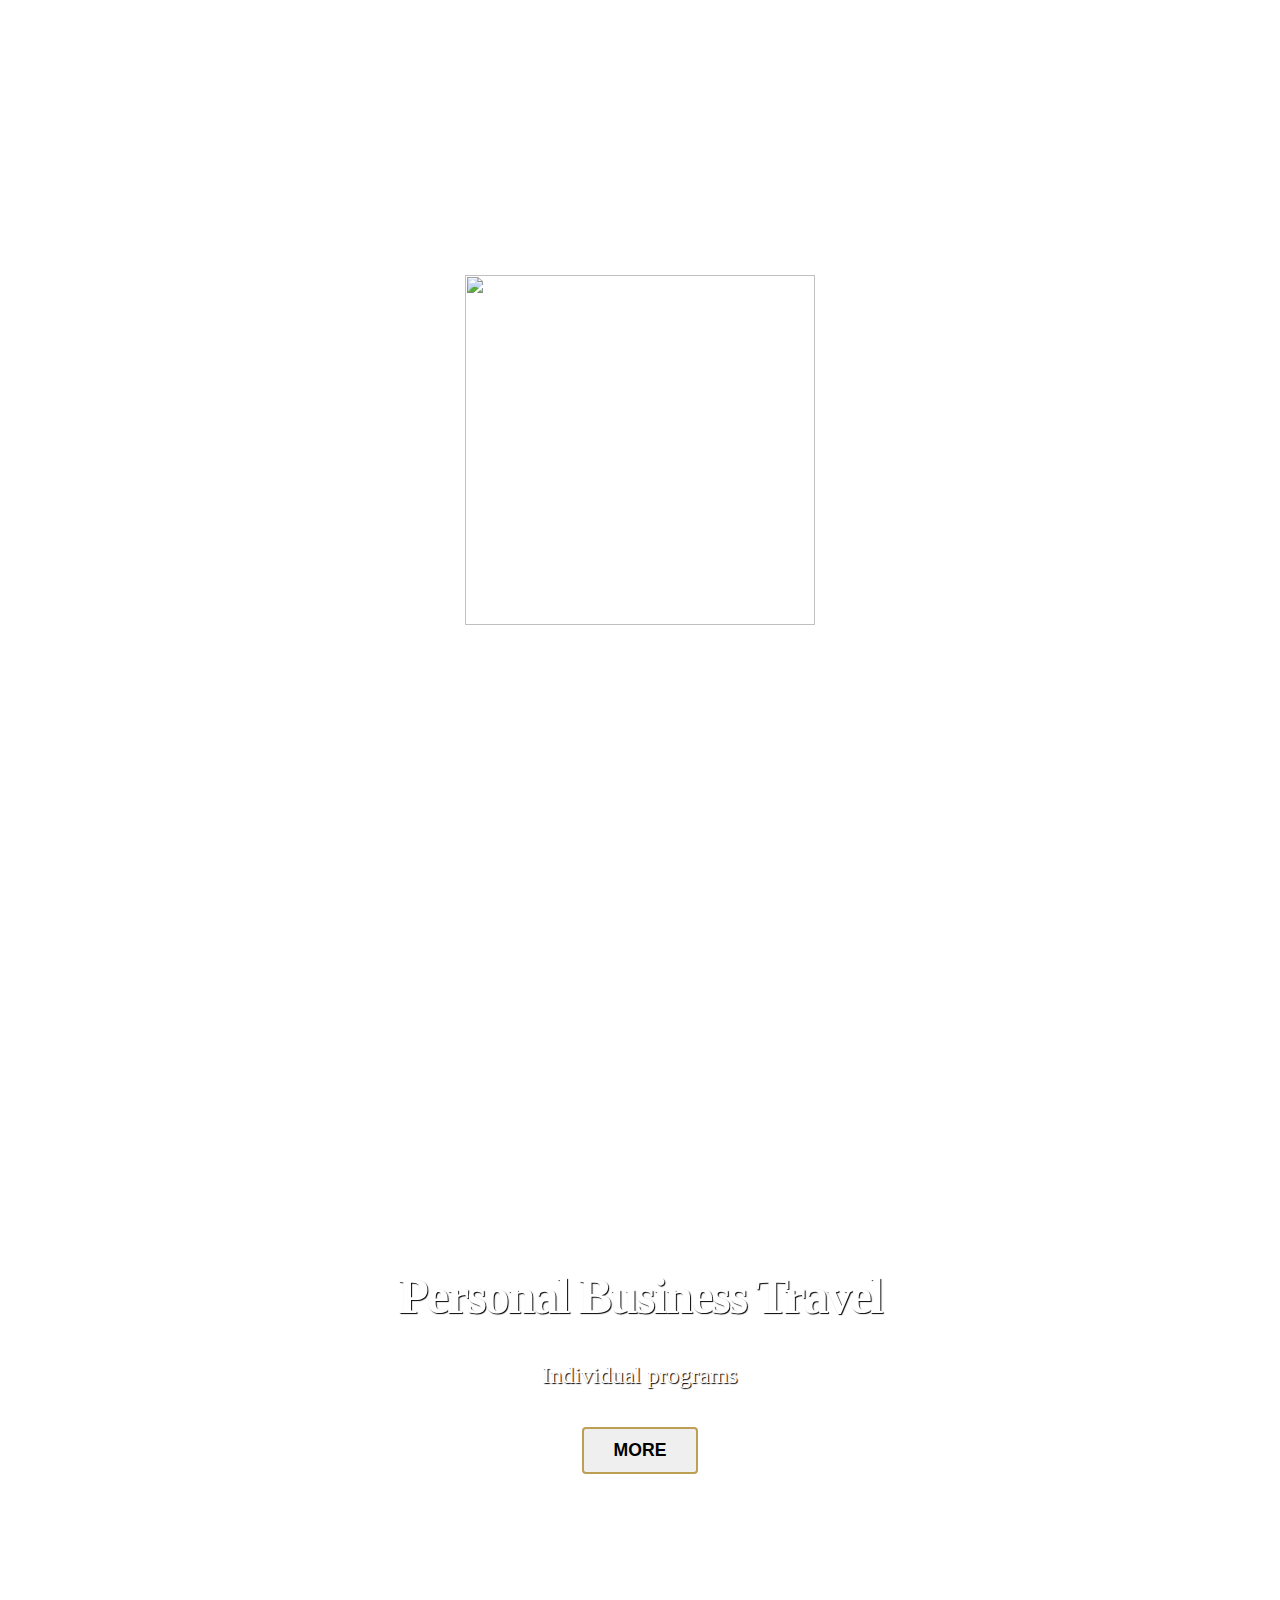
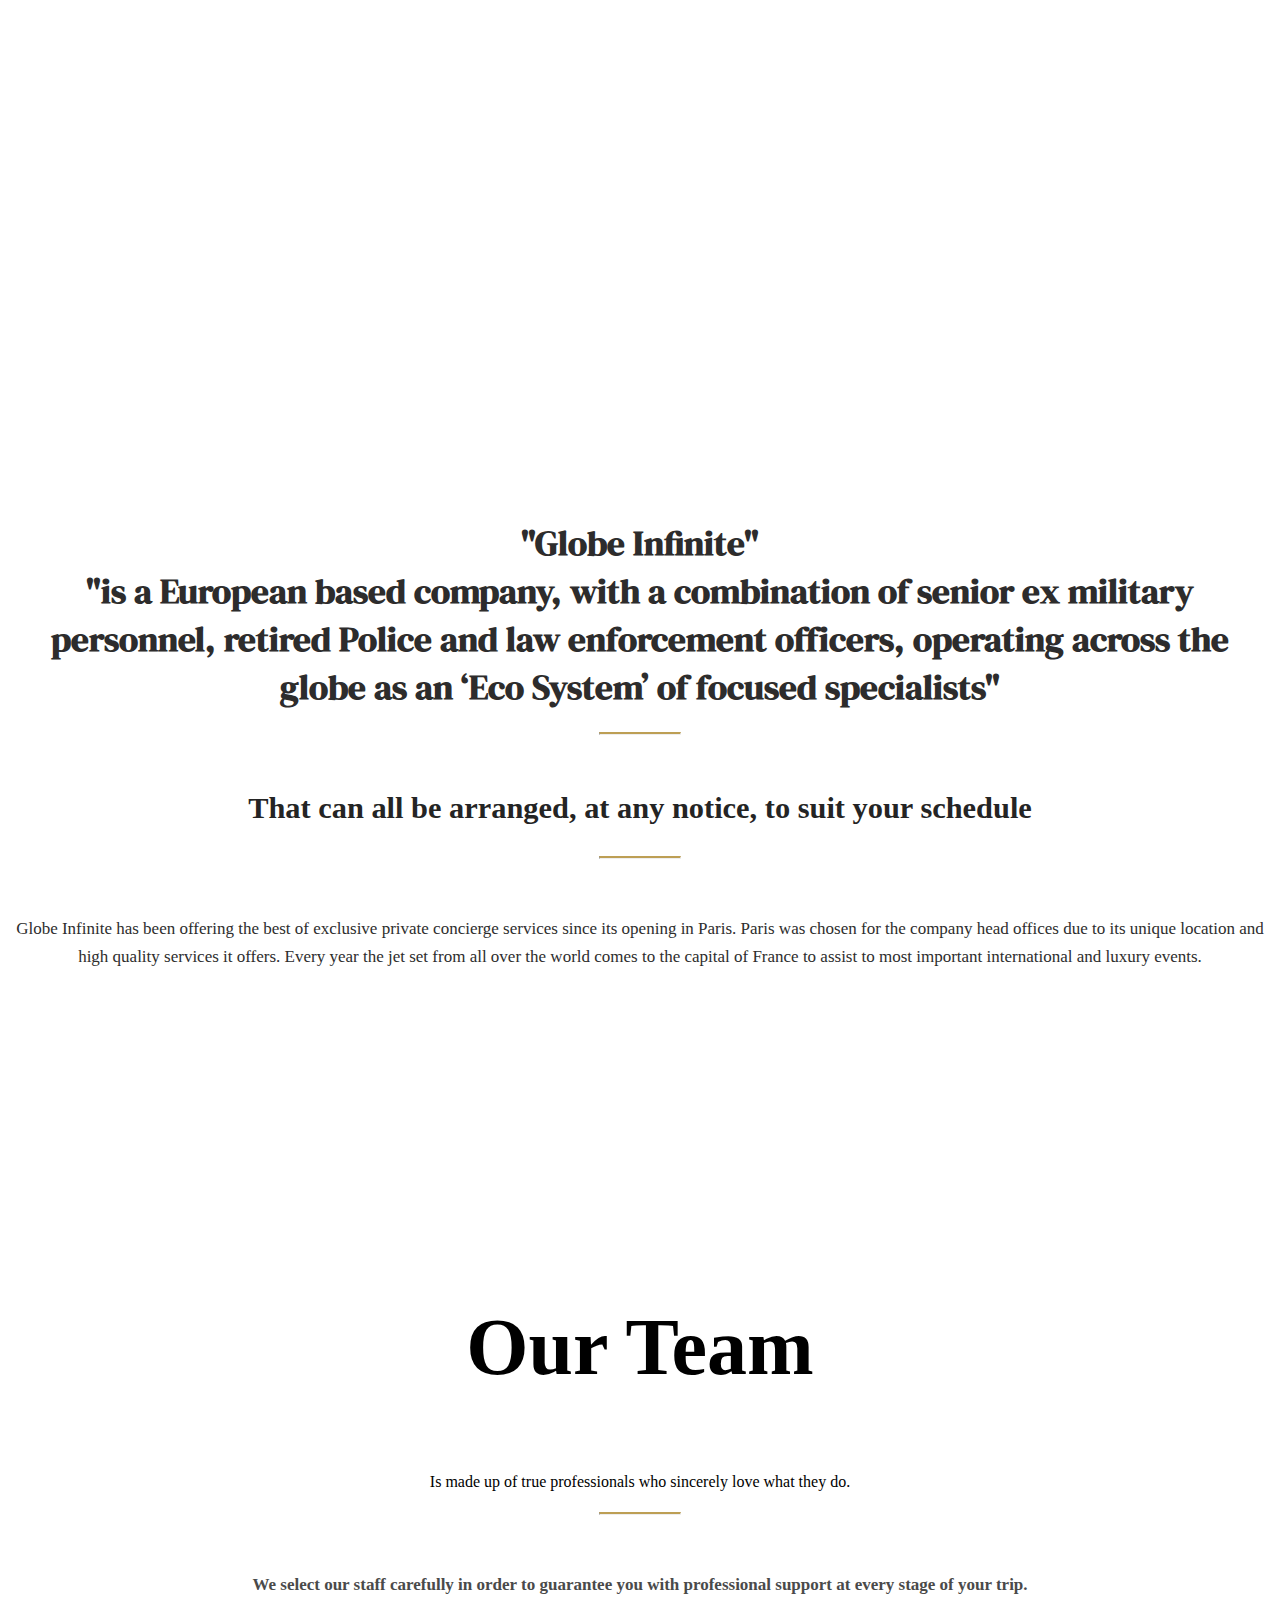
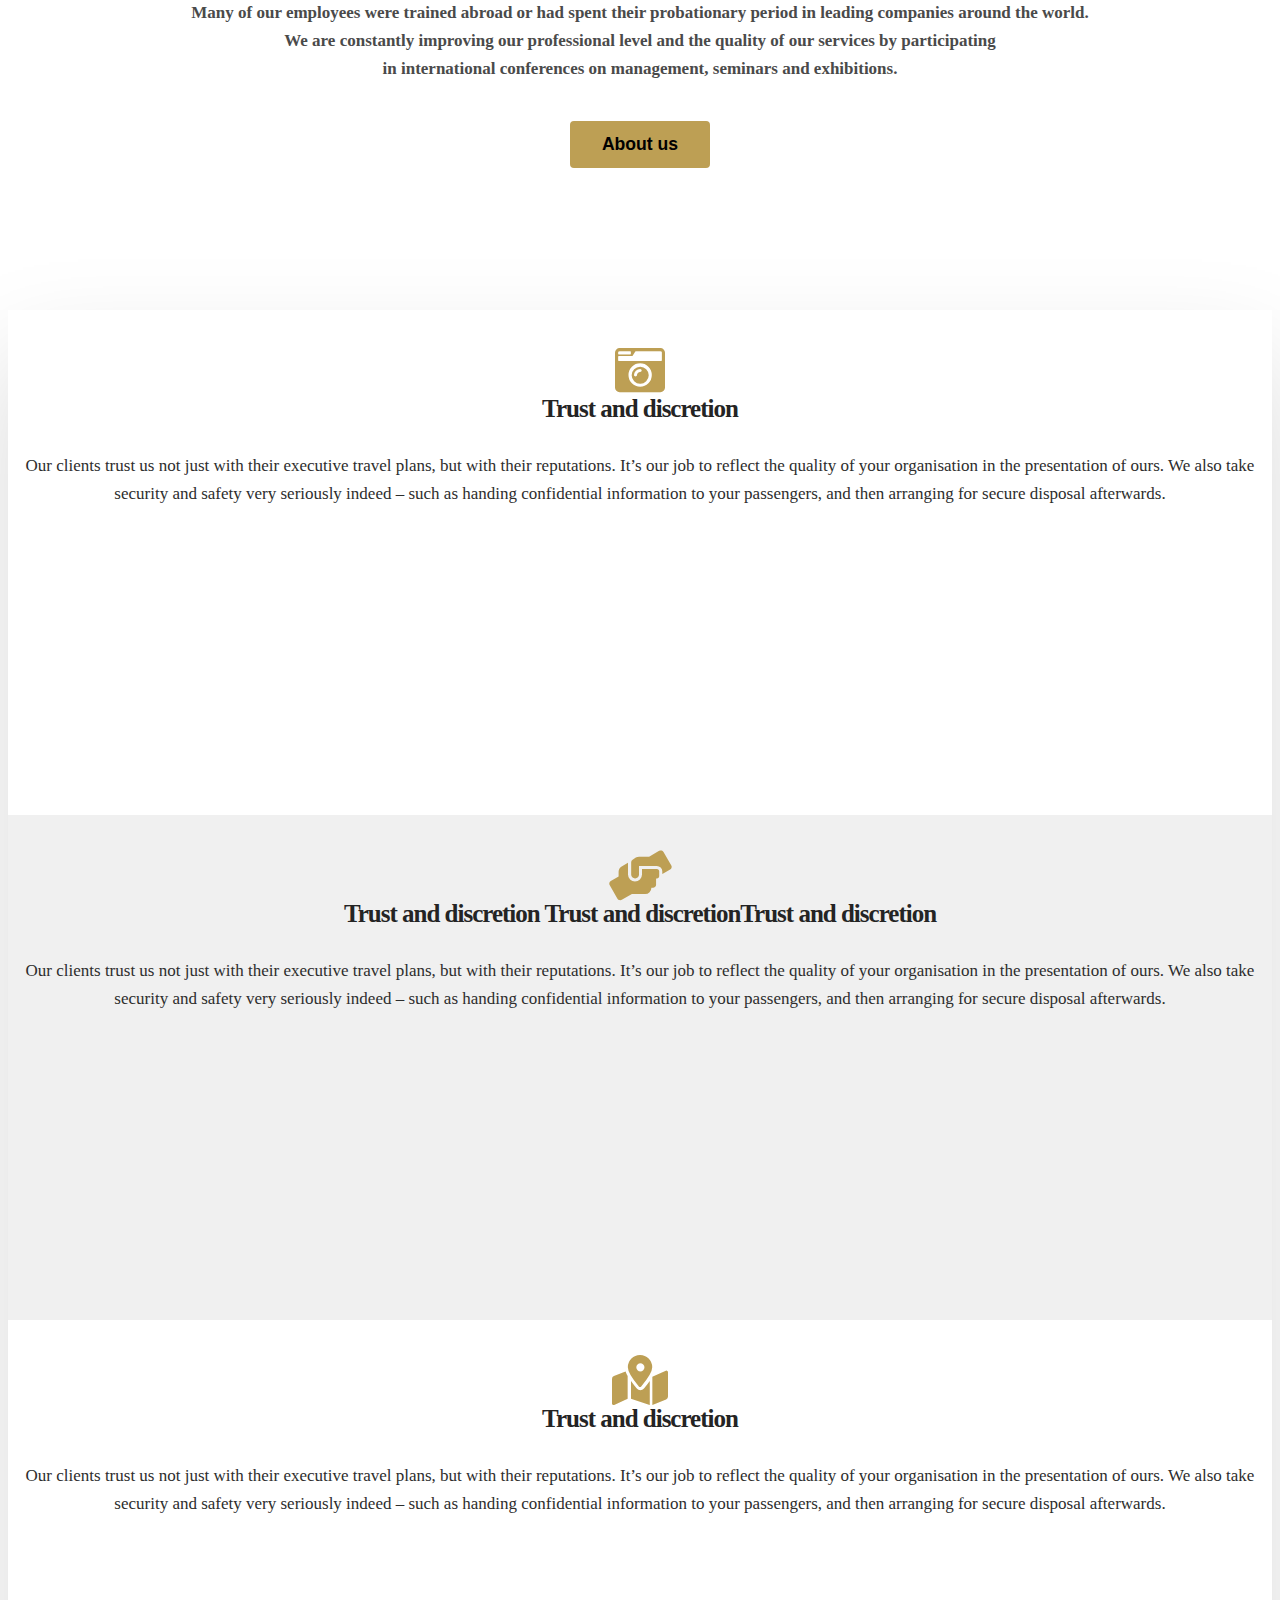
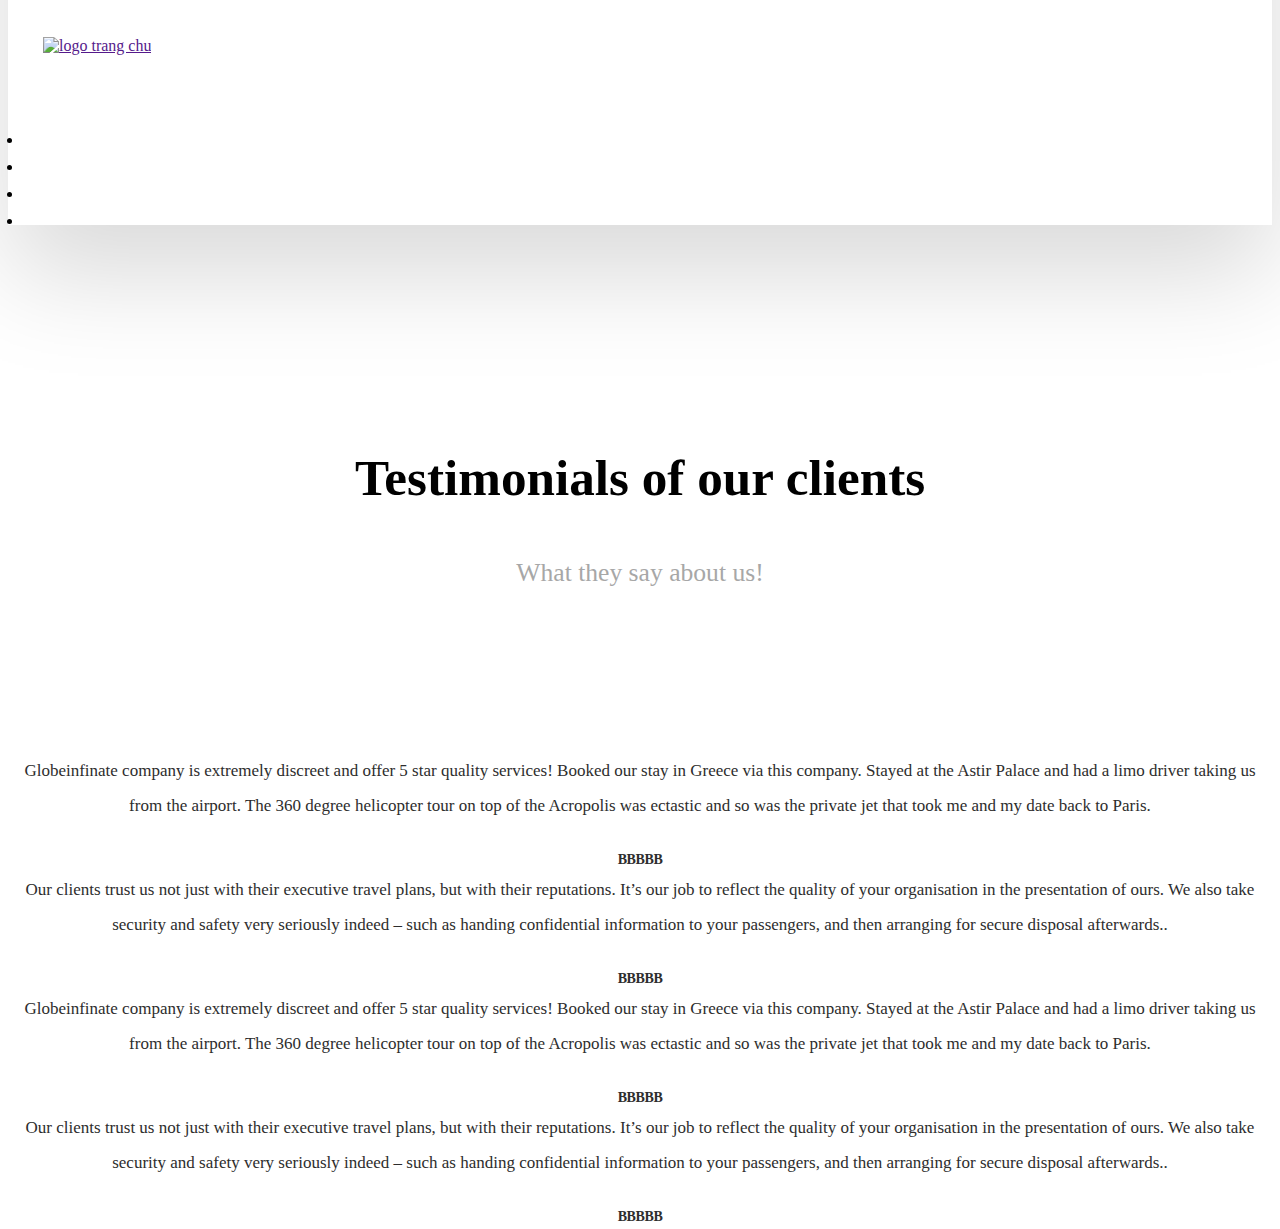
==== commit c4047273: "fix zomm" ====
--- a/index.html
+++ b/index.html
@@ -16,6 +16,7 @@
 	<!-- slick -->
 	<link rel="stylesheet" href="../asset/css/slick-theme.css">
 	<link rel="stylesheet" href="../asset/css/slick.css">
+	<link rel="stylesheet" type="text/css" href="//cdn.jsdelivr.net/npm/slick-carousel@1.8.1/slick/slick.css"/>
 	<link rel="stylesheet" href="https://cdnjs.cloudflare.com/ajax/libs/slick-carousel/1.9.0/slick.css">
 	<link rel="stylesheet" href="https://cdnjs.cloudflare.com/ajax/libs/slick-carousel/1.9.0/slick-theme.css">
 	<link rel="stylesheet" type="text/css" href="//cdn.jsdelivr.net/npm/slick-carousel@1.8.1/slick/slick.css"/>
@@ -24,7 +25,7 @@
 </head>
 <body class="preloading">
 	<div class="load">
-		<img src="https://media.giphy.com/media/Sqf8NzyFJKAVTHQfei/giphy.gif" alt="">
+		<img src="https://www.ihrp.sg/wp-content/uploads/2019/06/giphy.gif" alt="">
 	</div>
 	<header class="header">
 		<div class="container-fluid header-top">
@@ -414,12 +415,12 @@
 				<div class="content-subtitle">What they say about us!</div>
 				<div class="slick-slider-section6-home">
 					<div class="container-img-slick-section-6-home">
-						<div class="slider-nav slider-img-section6-home row">
-							<img class="col-4" src="asset/img/avt-ceo.jpg" alt="">
+						<div class="slider-nav slider-img-section6-home ">
+							<img class="avatar-person" src="asset/img/avt-ceo.jpg" alt="">
 							
-							<img class="col-4" src="asset/img/avt-ceo2.jpg" alt="">
-							<img class="col-4" src="asset/img/avt-ceo.jpg" alt="">
-							<img class="col-4" src="asset/img/avt-ceo2.jpg" alt="">
+							<img class="avatar-person" src="asset/img/avt-ceo2.jpg" alt="">
+							<img class="avatar-person" src="asset/img/avt-ceo.jpg" alt="">
+							<img class="avatar-person" src="asset/img/avt-ceo2.jpg" alt="">
 							
 
 						</div>
@@ -646,7 +647,7 @@
 		  centerMode: true,
 		  focusOnSelect: true,
 		   centerMode: true,
- 			 centerPadding: 0,
+ 			 centerPadding: '0px',
  			  arrows: false,
 		});
 		 $("div.container-card-header").addClass("wow animate__animated animate__fadeInLeft ");
--- a/asset/css/main.css
+++ b/asset/css/main.css
@@ -679,15 +679,15 @@
 	height: 90px;
 }
 .slider-img-section6-home img{
-	max-width: 100%;
+	max-width: 70%;
 	max-height: 100%;
 	border-radius: 50%;
-	height: 90px;
-	-webkit-transform: scale(0.8);
-	   -moz-transform: scale(0.8);
-	    -ms-transform: scale(0.8);
-	     -o-transform: scale(0.8);
-	        transform: scale(0.8);
+	
+	-webkit-transform: scale(0.6);
+	   -moz-transform: scale(0.6);
+	    -ms-transform: scale(0.6);
+	     -o-transform: scale(0.6);
+	        transform: scale(0.6);
 	opacity: 0.5;
 	-webkit-transition: all .4s ease;
 	   -moz-transition: all .4s ease;
@@ -707,7 +707,7 @@
 }
 .container-img-slick-section-6-home{
 	text-align: center;
-	padding-bottom: 37px;
+	padding-bottom: 25px;
 	display: flex;
     justify-content: center;
     width: 100%;
@@ -730,12 +730,12 @@
     text-align: center;
 
 }
-img.col-4.slick-slide.slick-current.slick-active.slick-center{
-	-webkit-transform: scale(1);
-	   -moz-transform: scale(1);
-	    -ms-transform: scale(1);
-	     -o-transform: scale(1);
-	        transform: scale(1);
+img.avatar-person.slick-slide.slick-current.slick-active.slick-center{
+	-webkit-transform: scale(0.7);
+	   -moz-transform: scale(0.7);
+	    -ms-transform: scale(0.7);
+	     -o-transform: scale(0.7);
+	        transform: scale(0.7);
 	opacity: 1;
 }
 div.content-detal-slide-testimonials{
@@ -744,7 +744,7 @@
 div.name-ceo-section6-home{
 	font-size: 14px;
     line-height: 24px;
-        font-style: normal;
+        font-style: no rmal;
     font-weight: 700;
         letter-spacing: -.4px;
 }
@@ -1005,6 +1005,7 @@
 @media screen and (max-width: 767px) {
 	 header.header{
 	 	position: relative;
+	 	background: #000;
 
 	 }
 	 footer.footer-home{
@@ -1185,15 +1186,5 @@
 		height: 30px;
 	}
 }
-@media screen and (min-width:768px) and (max-width: 910px) {
-	.link-header-logo img{
-		padding-right: 0 !important;
-	}
-	.list-header-category li a{
-		padding: 0 11px !important;
-	}
-	.input-search-header-active{
-		width: 100px !important;
-	}
-}
-
+
+
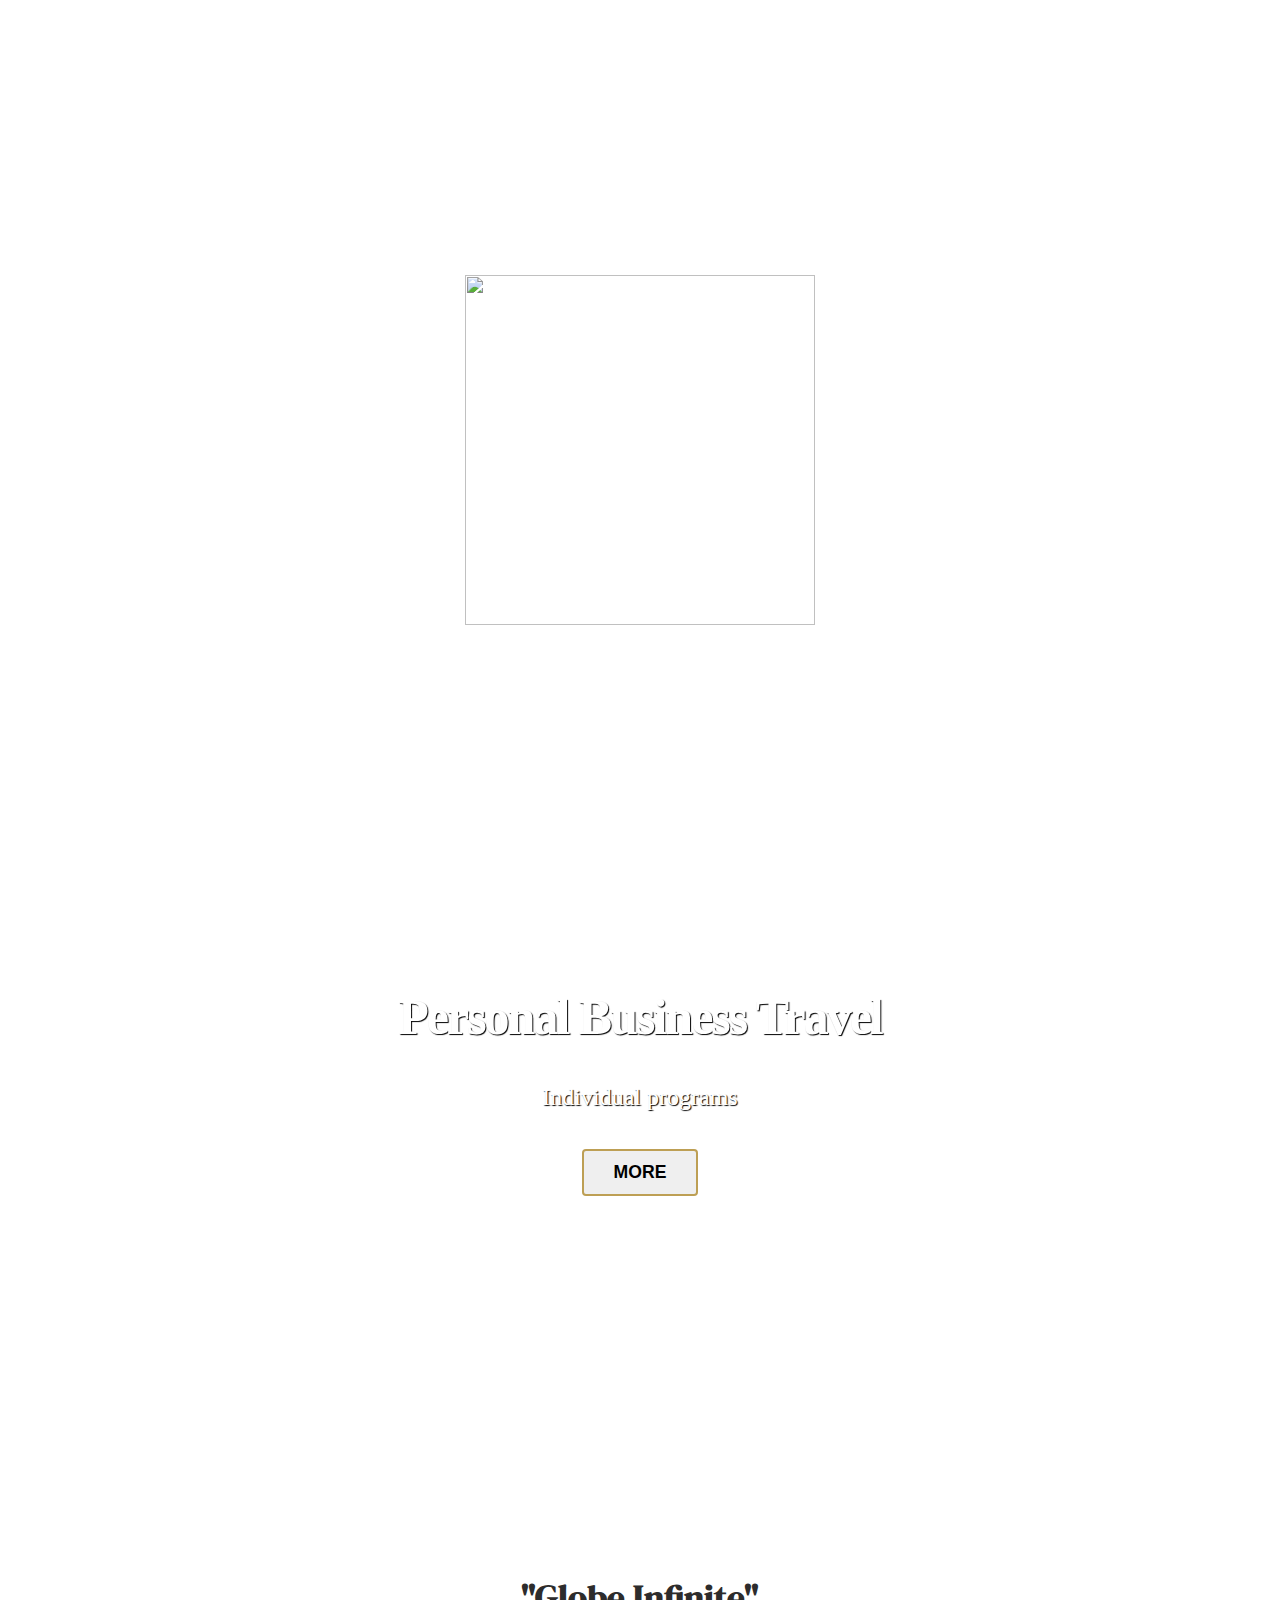
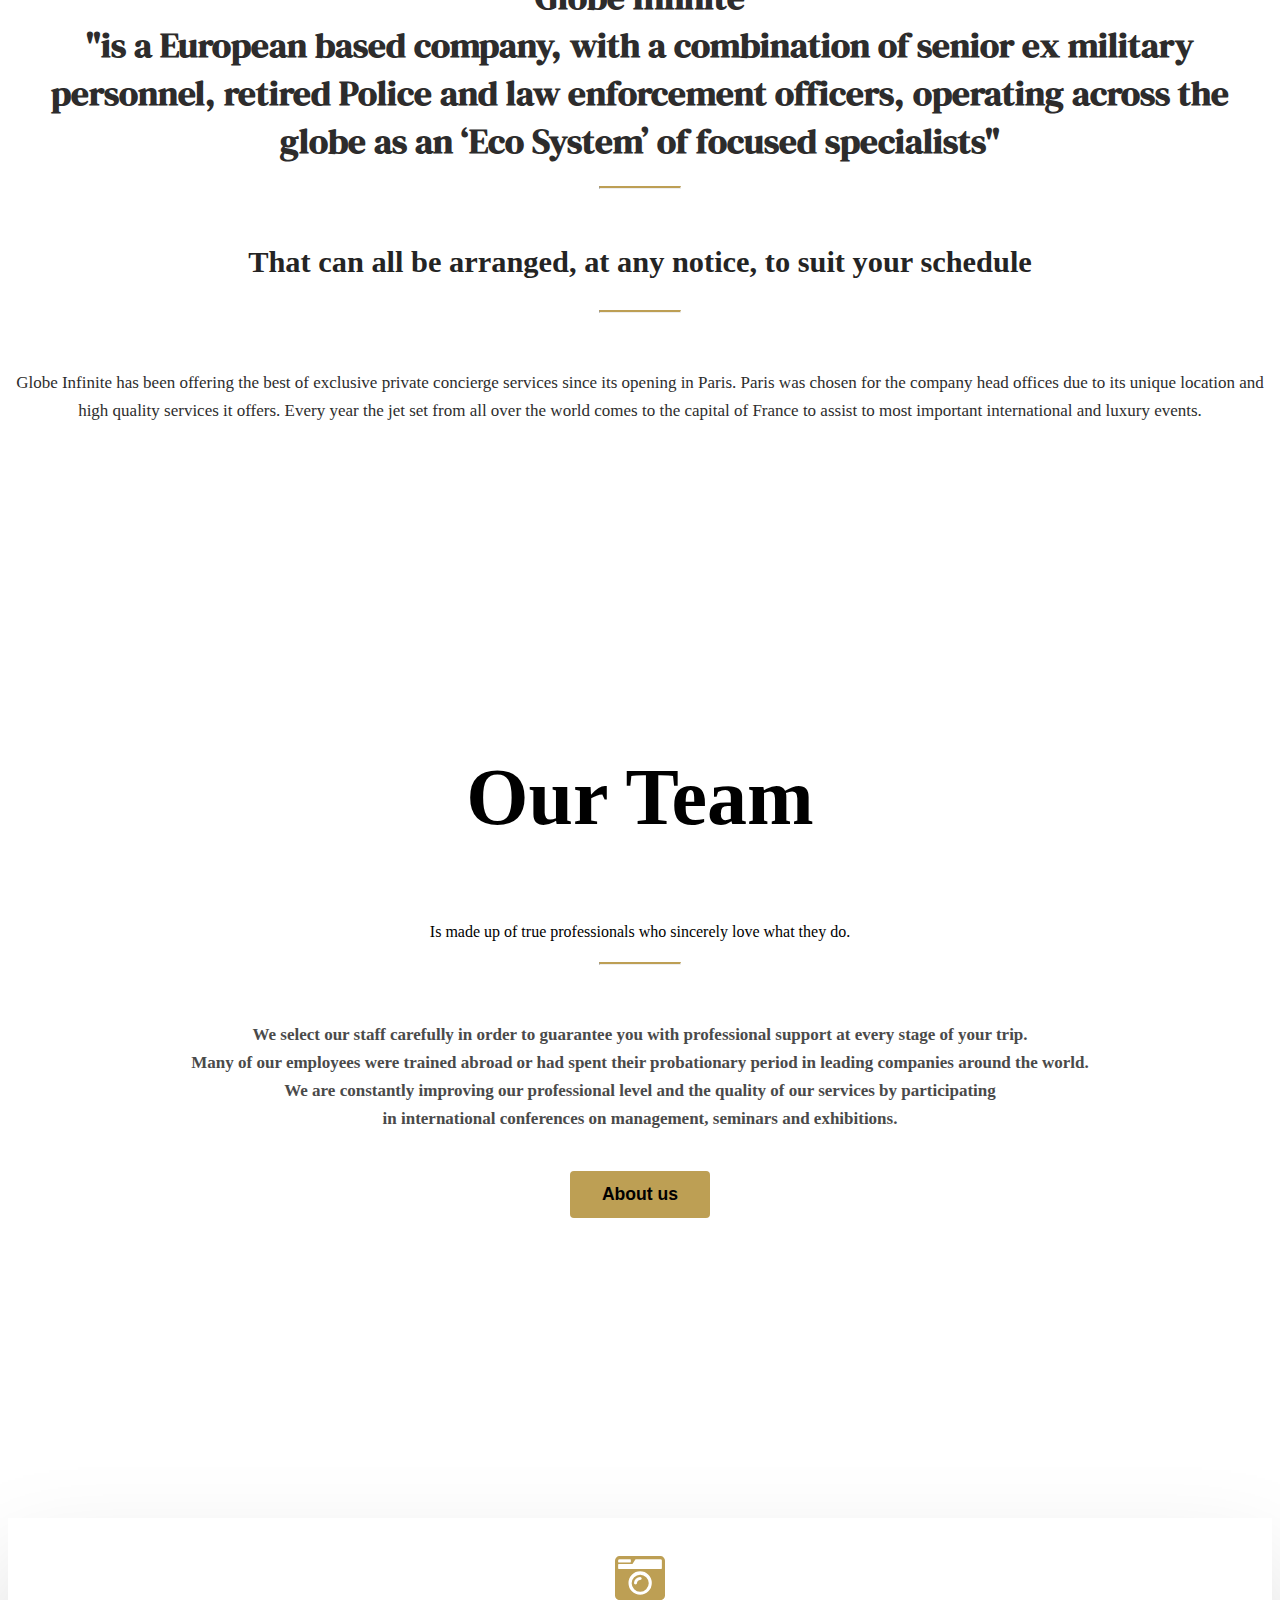
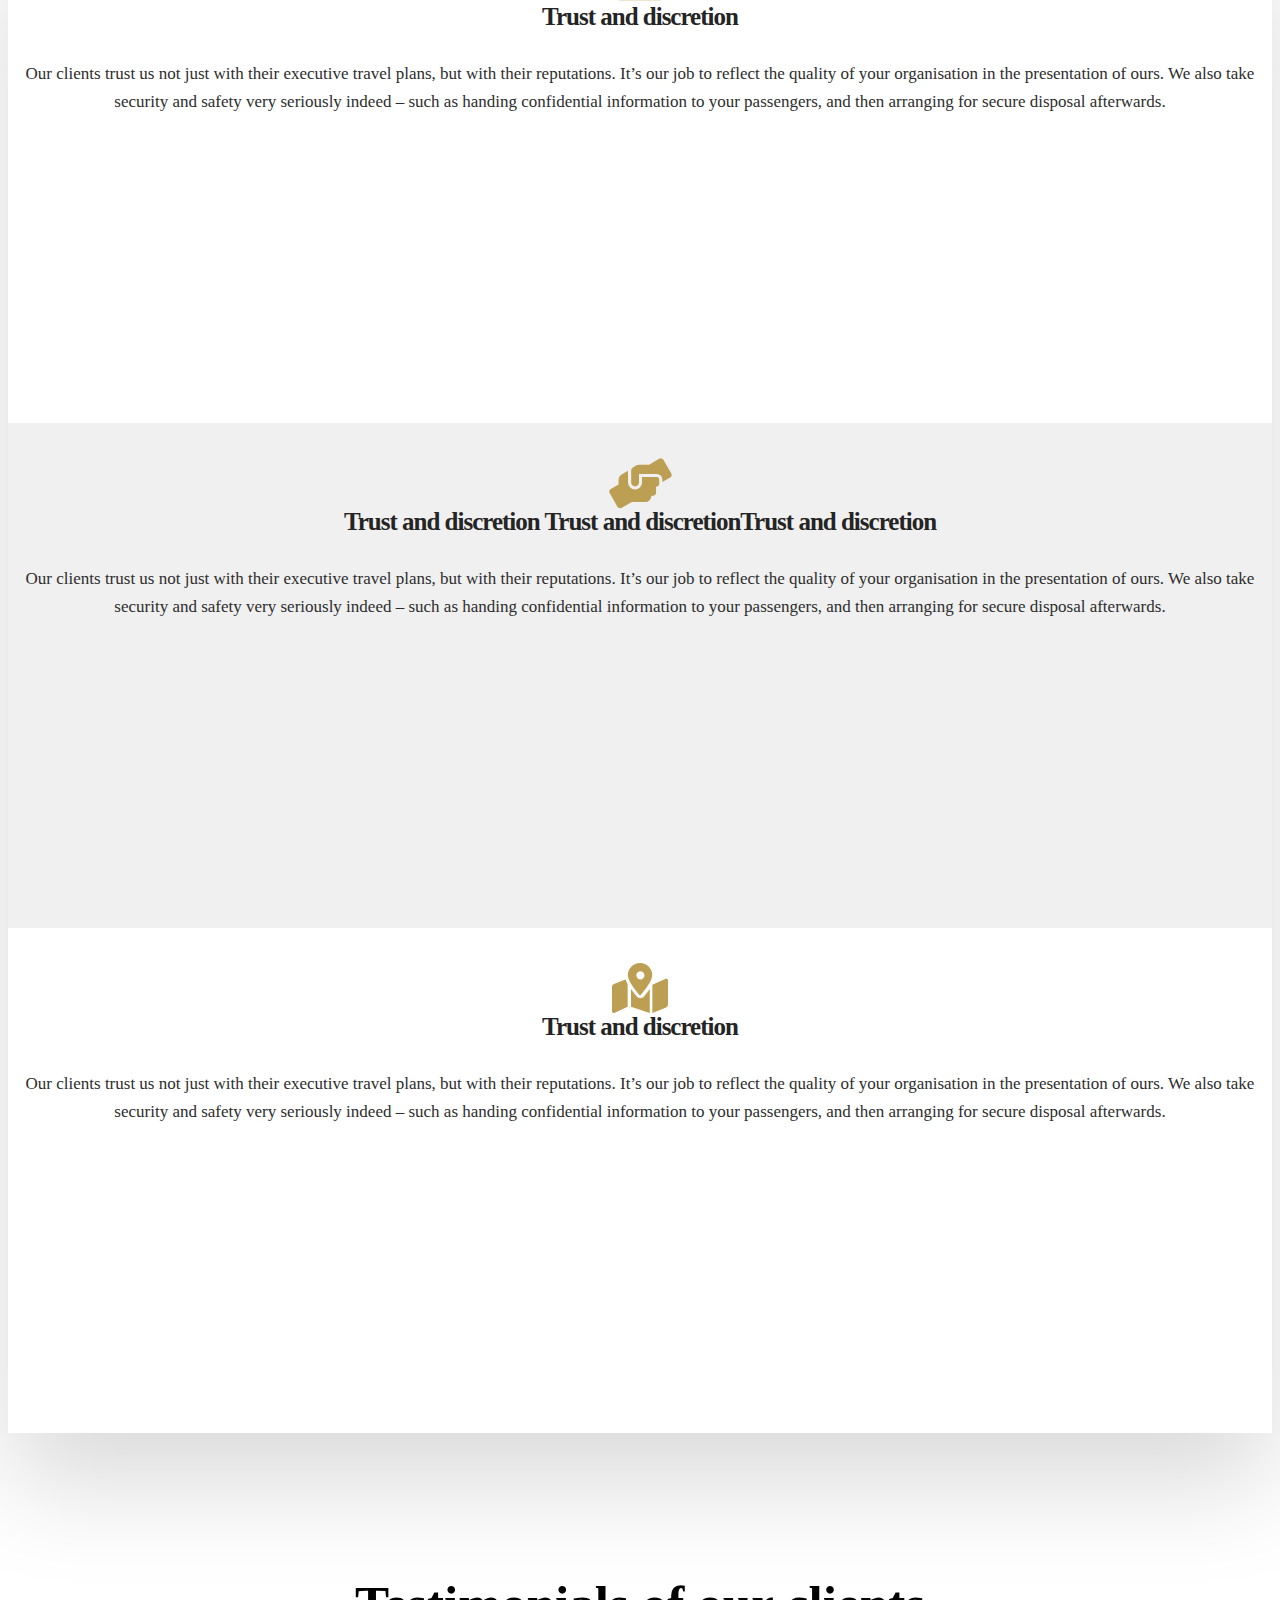
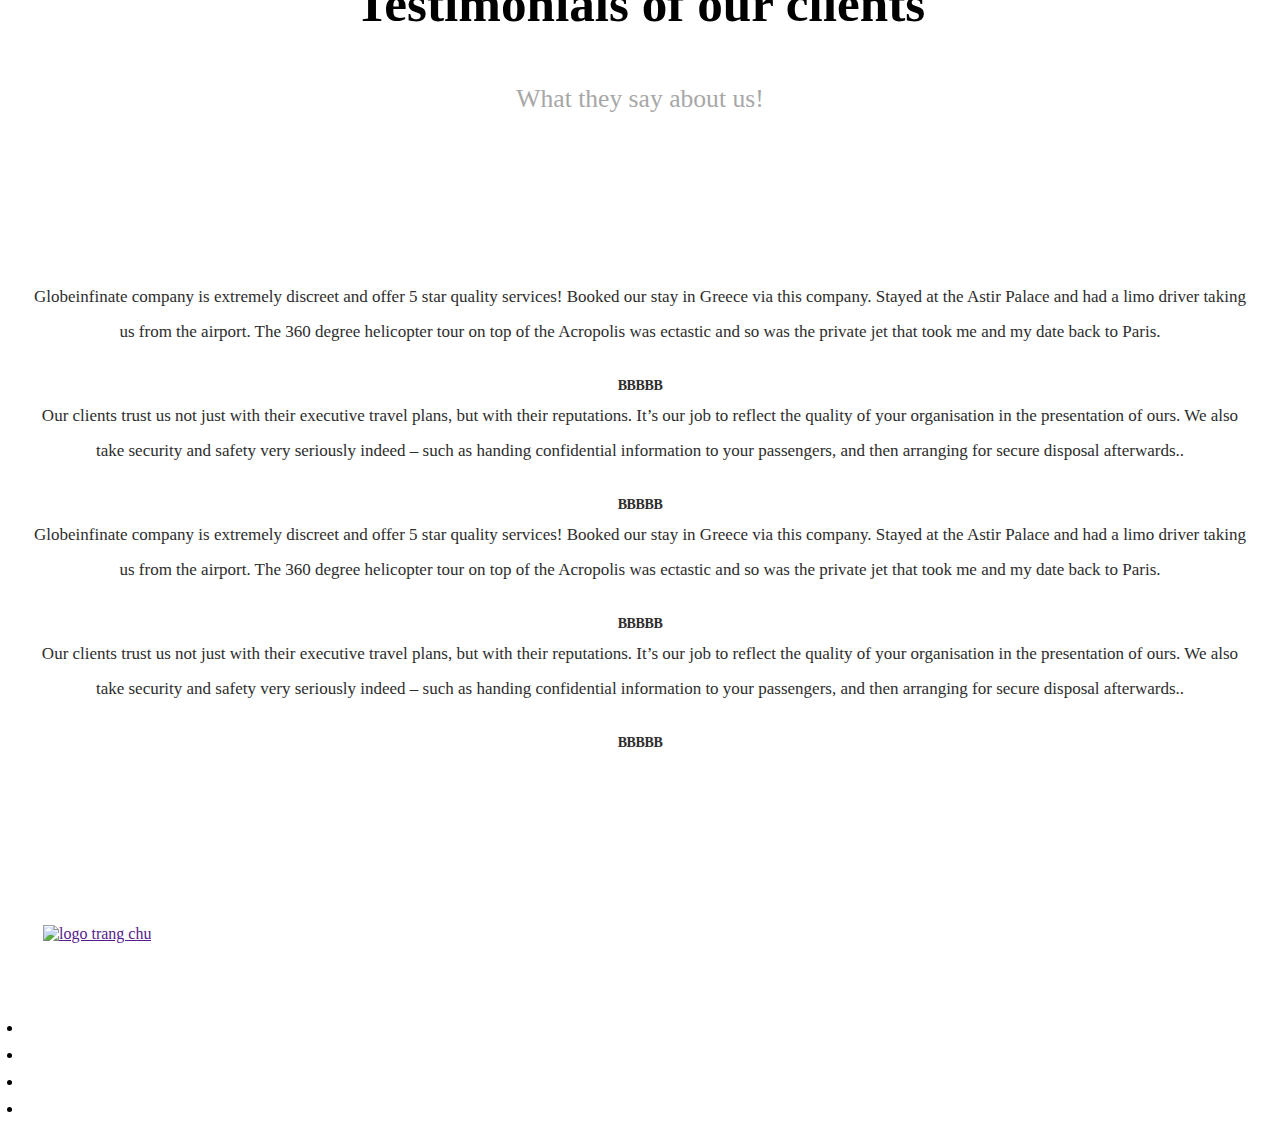
==== commit bf444927: "thu4 3/6" ====
--- a/index.html
+++ b/index.html
@@ -415,12 +415,12 @@
 				<div class="content-subtitle">What they say about us!</div>
 				<div class="slick-slider-section6-home">
 					<div class="container-img-slick-section-6-home">
-						<div class="slider-nav slider-img-section6-home ">
-							<img class="avatar-person" src="asset/img/avt-ceo.jpg" alt="">
+						<div class="slider-nav slider-img-section6-home row">
+							<img class="avatar-person col-4" src="asset/img/avt-ceo.jpg" alt="">
 							
-							<img class="avatar-person" src="asset/img/avt-ceo2.jpg" alt="">
-							<img class="avatar-person" src="asset/img/avt-ceo.jpg" alt="">
-							<img class="avatar-person" src="asset/img/avt-ceo2.jpg" alt="">
+							<img class="avatar-person col-4" src="asset/img/avt-ceo2.jpg" alt="">
+							<img class="avatar-person col-4" src="asset/img/avt-ceo.jpg" alt="">
+							<img class="avatar-person col-4" src="asset/img/avt-ceo2.jpg" alt="">
 							
 
 						</div>
@@ -599,7 +599,7 @@
 		  autoplay: false,
 		  autoplaySpeed: 2000,
 		  dots: true,
-		  autoplay:true,
+		  autoplay:false,
 		  responsive: [
 		  {
 			breakpoint: 992,
@@ -617,7 +617,7 @@
 			arrows: true,
 			centerMode: false,
 			
-			slidesToShow: 1
+			slidesToShow: 2
 			}
 			},
 			{
--- a/asset/css/main.css
+++ b/asset/css/main.css
@@ -32,7 +32,7 @@
 div.main-content{
 	background-color: #fff;
 	padding-bottom: 80px;
-	margin-bottom: 150px;
+/*	margin-bottom: 150px;*/
 }
 header.header{
 	background: rgba(0,0,0,0.8);
@@ -56,6 +56,7 @@
     text-align: center;
     text-transform: none;
     line-height: 50px;
+    width: 100%;
 }
 
 .header-top{
@@ -379,7 +380,7 @@
 	left: 50%;
 	transform: translate(-50%,-50%);
 	text-align: center;
-	
+	width: 100%;
 }
 .wpb_content_element h1{
 	font-weight: bold;
@@ -424,12 +425,12 @@
 }
 /*ssss*/
 section.section-home{
-	
+	padding-bottom: 150px;
 	background-size: cover !important;
 	background-repeat: no-repeat !important;
 	background-position:bottom !important;
 	background-attachment: scroll !important;
-	height: 860px;
+	height: auto;
 	min-width: 100%;
 	position: relative;
 	background-color: #fff;
@@ -444,10 +445,11 @@
 	background: url(https://globeinfinite.com/wp-content/uploads/2017/02/taxi-airport.jpg);
 	padding-top: 80px;
 	text-align: center;
+	padding-bottom: 500px;
 }
 .slick-header-section {
 	max-width: 100%;
-	top: -10%;
+	top:-80px;
 }
 
 
@@ -481,6 +483,7 @@
 	margin-right: 10px;
 	overflow: hidden;
 	position: relative;
+	height: 100%;
 }
 
 .slick-dots li button {
@@ -570,7 +573,7 @@
 
 .dfd-heading-section{
 	text-align: center;
-	padding-top: 100px;
+	padding-top: 90px;
 	width: 100%;
 }
 h2.dfd-textmodule-featured-decoration{
@@ -683,11 +686,11 @@
 	max-height: 100%;
 	border-radius: 50%;
 	
-	-webkit-transform: scale(0.6);
-	   -moz-transform: scale(0.6);
-	    -ms-transform: scale(0.6);
-	     -o-transform: scale(0.6);
-	        transform: scale(0.6);
+	-webkit-transform: scale(0.7);
+	   -moz-transform: scale(0.7);
+	    -ms-transform: scale(0.7);
+	     -o-transform: scale(0.7);
+	        transform: scale(0.7);
 	opacity: 0.5;
 	-webkit-transition: all .4s ease;
 	   -moz-transition: all .4s ease;
@@ -717,25 +720,26 @@
 }
 .slick-slider-section6-home{
 	margin-top: 50px;
+	padding: 0 25px;
 }
 .header-section6{
-	top:-20% ;
+		top: -200px !important ;
 	    width: 100%;
 	    position: relative;
 
 
 }
 .testimonial-section6-home{
-
+	margin-top: -110px;
     text-align: center;
 
 }
 img.avatar-person.slick-slide.slick-current.slick-active.slick-center{
-	-webkit-transform: scale(0.7);
-	   -moz-transform: scale(0.7);
-	    -ms-transform: scale(0.7);
-	     -o-transform: scale(0.7);
-	        transform: scale(0.7);
+	-webkit-transform: scale(0.8);
+	   -moz-transform: scale(0.8);
+	    -ms-transform: scale(0.8);
+	     -o-transform: scale(0.8);
+	        transform: scale(0.8);
 	opacity: 1;
 }
 div.content-detal-slide-testimonials{
@@ -1012,8 +1016,18 @@
 	 	position: relative;
 	 	z-index: 2;
 	 }
-	 section.section-home{
-		height: 800px;
+		.slick-header-section{
+		top: -40px;
+	}
+	section.section5-home.section-home{
+		padding-bottom: 350px !important;
+		padding-top: 40px;
+	}
+	section.section4-home.section-home{
+		padding-bottom: 40px;
+	}
+	.slick-header-section img.img-slider{
+		height: -webkit-fill-available;
 	}
 	.space-top{
 		display: none;
@@ -1049,9 +1063,8 @@
 	hr.hr-dfd-textmodule-featured-decoration, hr.hr-dfd-content-title-big, hr.hr-dfd-content-subtitle-section5{
 		margin-bottom: 0;
 	}
-	.section.section5-home{
-		padding-top: 40px;
-	}
+	
+
 	.dfd-content-subtitle-section5{
 		padding: 0;
 		font-size: 1.4rem;
@@ -1069,9 +1082,7 @@
 	.section-home div.container{
 		max-width: unset !important;
 	}
-	.testimonial-section6-home{
-		padding: 0 5%;
-	}
+	
 	.dfd-heading-section{
 		padding-top: 0;
 	}
@@ -1086,9 +1097,7 @@
 	.slick-prev:before, .slick-next:before{
 		color: #fff !important;
 	}
-	.section.section5-home{
-		padding-top: 40px;
-	}
+
 	.container{
 		max-width: 100%;
 	}
@@ -1098,16 +1107,11 @@
 	div.main-content{
 		margin-bottom: 0;
 	}
-	.section5-home{
-		    height: auto !important;
-    padding-bottom: 80px;
-	}
+	
 	.Testimonials-title-testimonial{
 		font-size: 2.4rem;
 	}
-	.container-carousel {
-		padding-top: 50px;
-	}
+	
 	.contacus_bg{
 		height: 142px !important;
 	}
@@ -1131,6 +1135,22 @@
 	}
 	.dfd-single-item-bottom{
 		float: unset !important;
+	}
+	.img-banner-services-detail{
+		height: 142px;
+		width: 100%;
+	}
+	.img-box-new{
+		height: 250px;
+	}
+	.card-section2-service a img{
+		height: 250px;
+	}
+	.img-box-new{
+		height: 250px !important;
+	}
+	.box-new-title>a{
+		font-size: 18px;
 	}
 }
 @media screen and (max-width:910px){
@@ -1154,22 +1174,26 @@
 		font-size: 30px !important;
 		line-height: 30px;
 	}
+	section.section-home{
+		padding-bottom: 90px;
+	}
+	.slick-header-section img.img-slider{
+		height: ;
+	}
 }
 @media screen and (max-width: 480px){
-	.section4-home{
-		height: 1000px !important;
-	}
+	
 	.input-search-header-active{
 		width: 90px !important;
 	}
-	
+
 	
 	.h2.dfd-title{
 		font-size: 4rem;
 	}
-	/*.header-search{
-		display: none;
-	}*/
+	.slick-slider-section6-home{
+		padding: 0;
+	}
 	.link-header-logo img{
 		padding-right: 0px !important;
 	}
